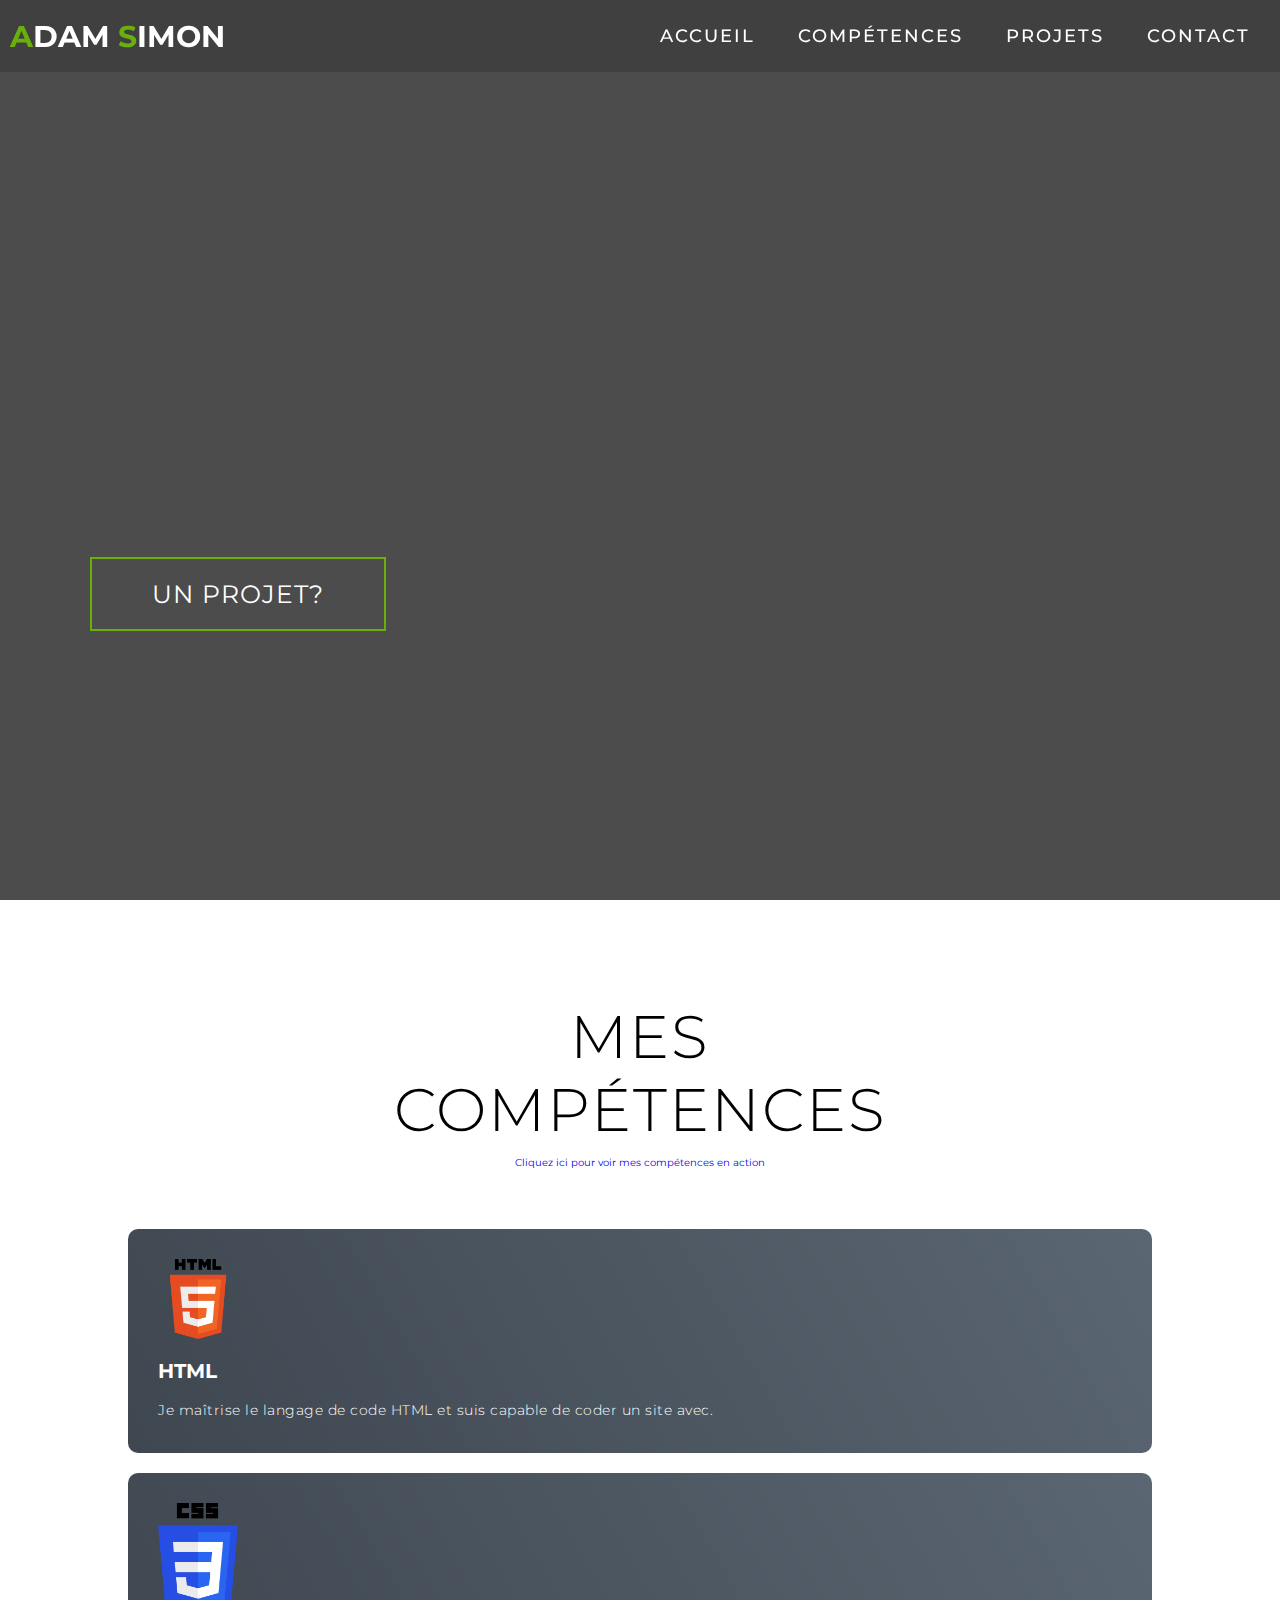
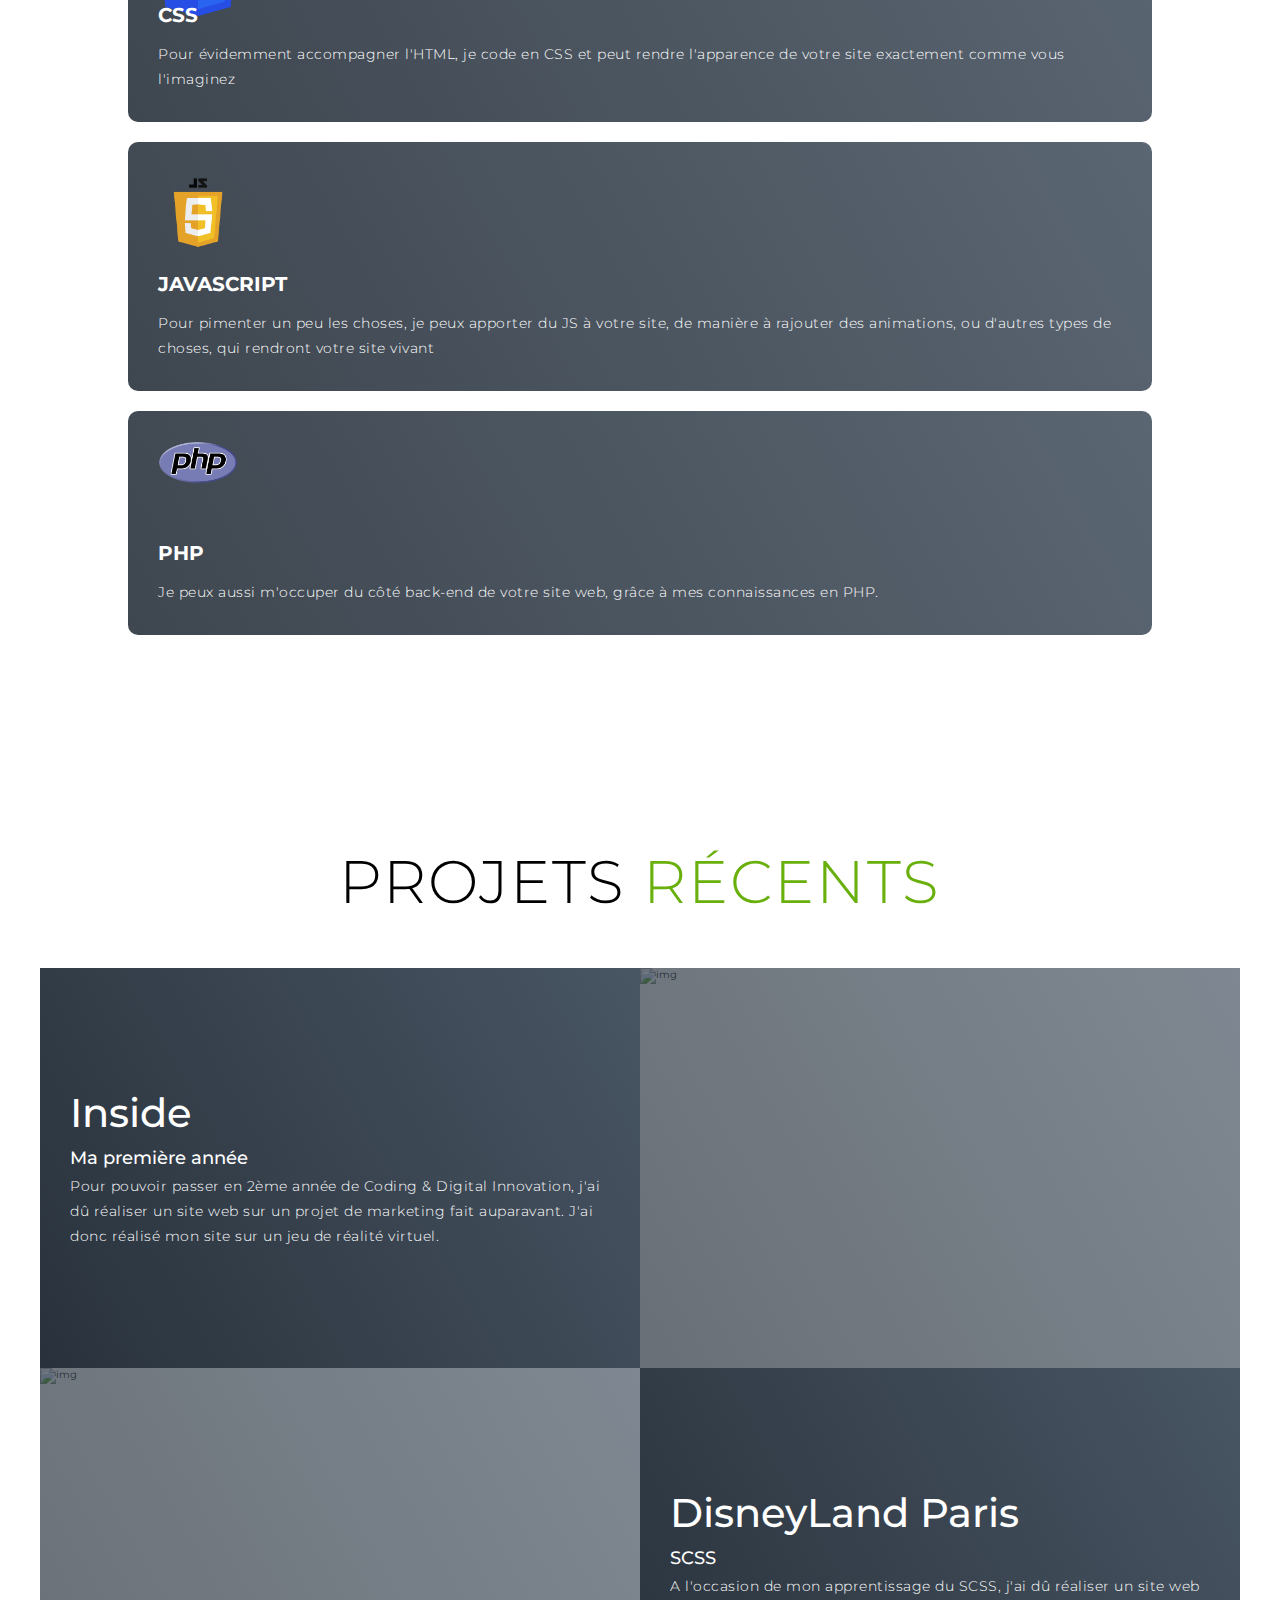
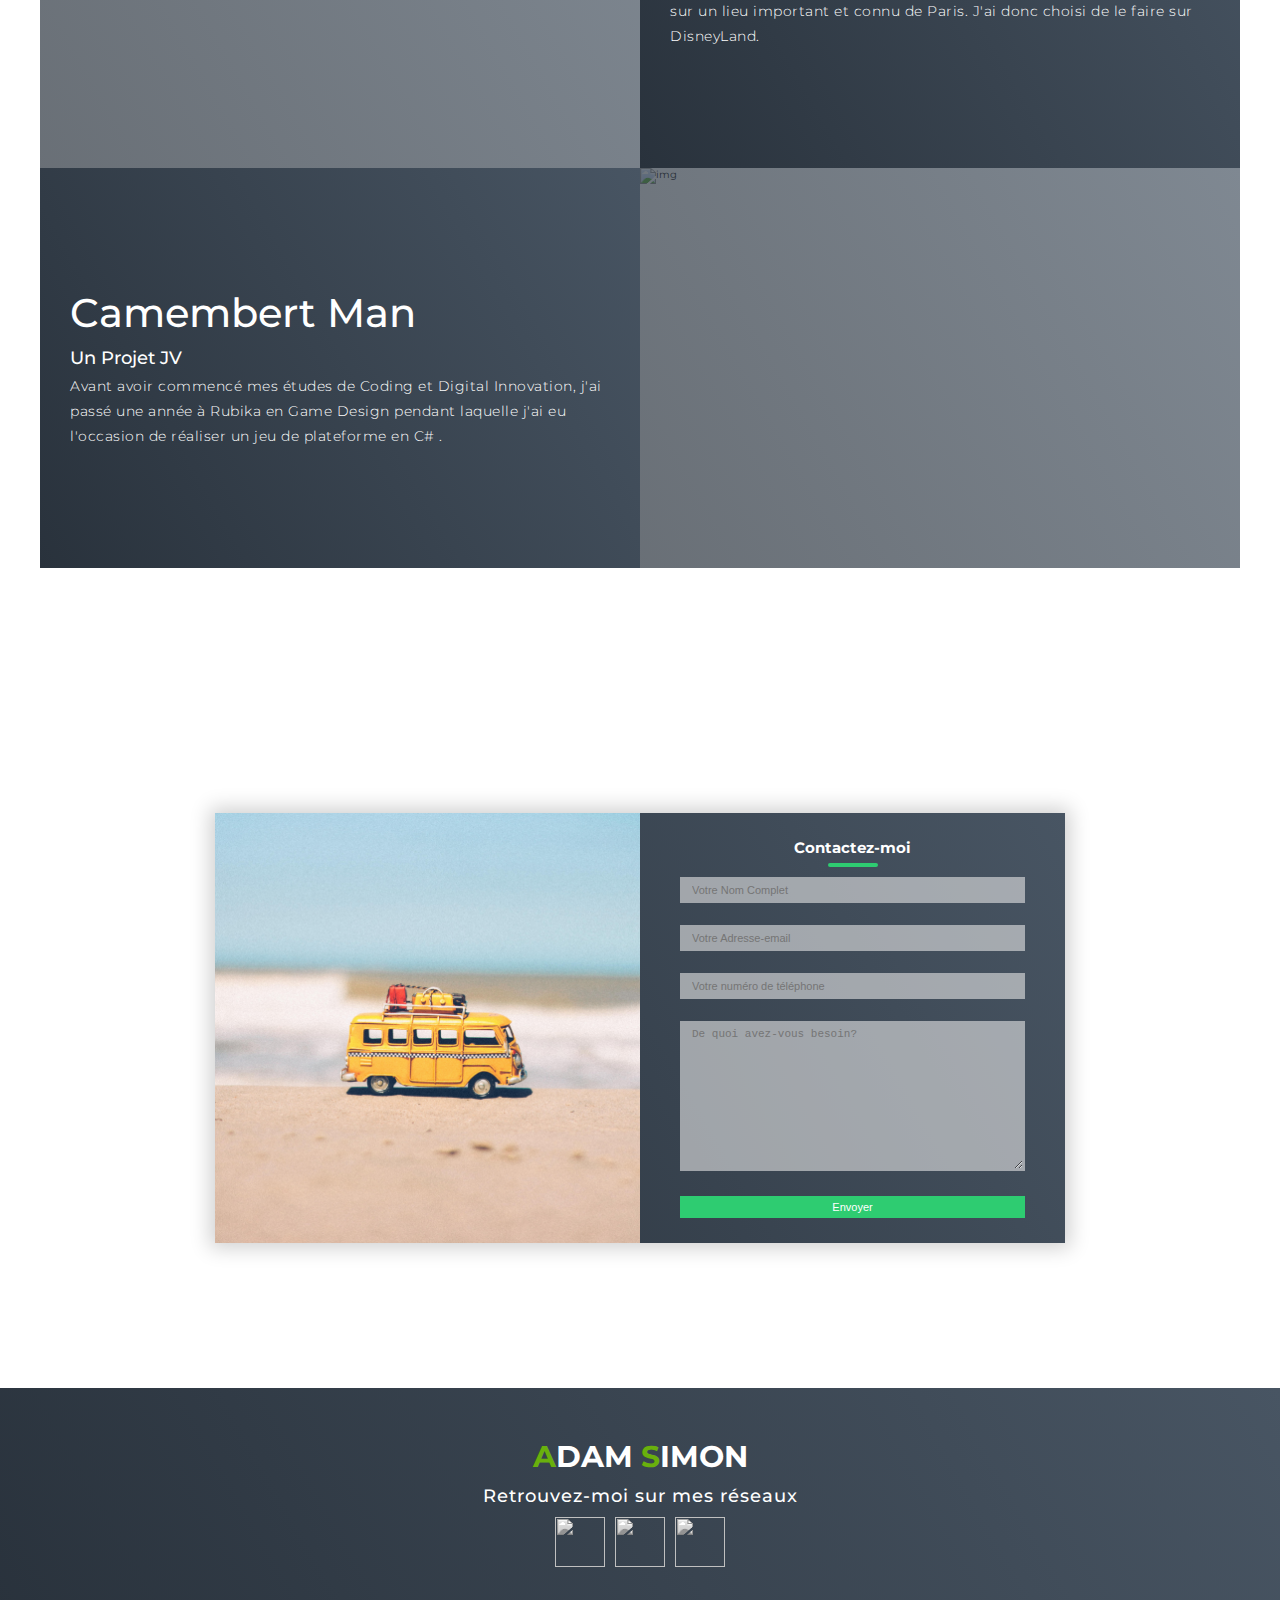
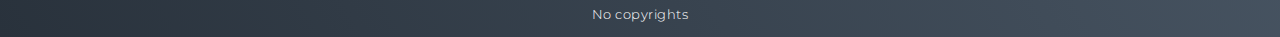
==== index.html @ 1b5596e9 ":sparkles feat Form et Responsive form" ====
<!DOCTYPE html>
<html lang="en">

<head>
  <meta charset="UTF-8">
  <meta name="viewport" content="width=device-width, initial-scale=1.0">
  <link rel="stylesheet" href="build.css">
  <title>Portfolio Adam SIMON</title>
</head>

<body>
<script src="onepage.js" defer></script>

  <section id="header">
    <div class="header container">
      <div class="navbar">
        <div class="marque">
          <a href="#adam">
            <h1><span>A</span>dam <span>S</span>imon</h1>
          </a>
        </div>
        <div class="navlist">
          <div class="hamburger">
            <div class="bar"></div>
          </div>
          <ul>
            <li><a href="#adam" data-after="Accueil">Accueil</a></li>
            <li><a href="#competences" data-after="Competence">Compétences</a></li>
            <li><a href="#projects" data-after="Projets">Projets</a></li>
            <li><a href="#contact" data-after="Contact">Contact</a></li>
          </ul>
        </div>
      </div>
    </div>
  </section>


  <section id="adam">
    <div class="adam container">
      <div>
        <h1>Salut, <span></span></h1>
        <h1>je suis <span></span></h1>
        <h1>Adam <span></span></h1>
        <a href="#contact" type="button" class="cta">Un Projet?</a>
      </div>
    </div>
  </section>



   <section id="competences">
    <div class="competences container">
      <div class="competence-top">
        <h1 class="section-title">Mes Compétences</h1>
        <a href="competences.html" target="_blank">Cliquez ici pour voir mes compétences en action</a>
      </div>
      <div class="competence-bottom">
        <div class="itemCompetence">
          <div class="icon"><img src="images/logoHTML.png" /></div>
          <h2>HTML</h2>
          <p>Je maîtrise le langage de code HTML et suis capable de coder un site avec.</p>
        </div>
        <div class="itemCompetence">
          <div class="icon"><img src="images/logoCSS.png" /></div>
          <h2>CSS</h2>
          <p>Pour évidemment accompagner l'HTML, je code en CSS et peut rendre l'apparence de votre site exactement comme vous l'imaginez</p>
        </div>
        <div class="itemCompetence">
          <div class="icon"><img src="images/logoJS.png" /></div>
          <h2>JavaScript</h2>
          <p>Pour pimenter un peu les choses, je peux apporter du JS à votre site, de manière à rajouter des animations, ou d'autres types de choses, qui rendront votre site vivant</p>
        </div>
        <div class="itemCompetence">
          <div class="icon"><img src="images/logoPhp.png" /></div>
          <h2>PHP </h2>
          <p>Je peux aussi m'occuper du côté back-end de votre site web, grâce à mes connaissances en PHP.</p>
        </div>
      </div>
    </div>
  </section>


  <section id="projects">
    <div class="projects container">
      <div class="projects-header">
        <h1 class="section-title">Projets <span>Récents</span></h1>
      </div>
      <div class="all-projects">
        <div class="project-item">
          <div class="project-info">
            <a href="#">Inside</a>
            <h2>Ma première année</h2>
            <p>Pour pouvoir passer en 2ème année de Coding & Digital Innovation, j'ai dû réaliser un site web sur un projet de marketing fait auparavant. J'ai donc réalisé mon site sur un jeu de réalité virtuel.</p>
          </div>
          <div class="project-img">
            <img src="images/inside" alt="img">
          </div>
        </div>
        <div class="project-item">
          <div class="project-info">
            <a href="#">DisneyLand Paris</a>
            <h2>SCSS</h2>
            <p>A l'occasion de mon apprentissage du SCSS, j'ai dû réaliser un site web sur un lieu important et connu de Paris. J'ai donc choisi de le faire sur DisneyLand.</p>
          </div>
          <div class="project-img">
            <img src="images/disneyland.PNG" alt="img">
          </div>
        </div>
        <div class="project-item">
          <div class="project-info">
            <a href="#">Camembert Man</a>
            <h2>Un Projet JV</h2>
            <p>Avant avoir commencé mes études de Coding et Digital Innovation, j'ai passé une année à Rubika en Game Design pendant laquelle j'ai eu l'occasion de réaliser un jeu de plateforme en C# .</p>
          </div>
          <div class="project-img">
            <img src="images/camembertman" alt="img">
          </div>
        </div>
      </div>
    </div>
  </section>


  <section id="contact">
    <div class="container2">
      <div class="contact-box">
        <div class="left"></div>
        <div class="right">
          <h2>Contactez-moi</h2>
          <input type="text" class="field" placeholder="Votre Nom Complet">
          <input type="text" class="field" placeholder="Votre Adresse-email">
          <input type="text" class="field" placeholder="Votre numéro de téléphone">
          <textarea class="field" placeholder="De quoi avez-vous besoin?" ></textarea>
          <button class="btn">Envoyer</button>
        </div>
      </div>
    </div>
  </section>
























  <section id="footer">
    <div class="footer container">
      <div class="marque">
        <h1><span>A</span>dam <span>S</span>imon</h1>
      </div>
      <h2>Retrouvez-moi sur mes réseaux</h2>
      <div class="social-icon">
        <div class="social-item">
          <a href="#"><img src="https://img.icons8.com/fluency/48/null/instagram-new.png" target="_blank"/></a>
        </div>
        <div class="social-item">
          <a href="https://fr.linkedin.com/in/adam-simon-idf?trk=public_profile_browsemap" target="_blank"><img src="https://img.icons8.com/3d-fluency/94/null/linkedin.png"/></a>
        </div>
        <div class="social-item">
          <a href="https://github.com/MortyOW" target="_blank"><img src="https://img.icons8.com/plasticine/100/null/github-squared.png"/></a>
        </div>
      </div>
      <p>No copyrights</p>
    </div>
  </section>
  
  



</body>

</html>
---- build.css ----
@import "https://fonts.googleapis.com/css?family=Montserrat:300, 400, 700&display=swap";
* {
  margin: 0;
  padding: 0;
  box-sizing: border-box;
}

html {
  font-size: 10px;
  font-family: "Montserrat", sans-serif;
  scroll-behavior: smooth;
}

a {
  text-decoration: none;
}

.container {
  min-height: 100vh;
  width: 100%;
  display: flex;
  align-items: center;
  justify-content: center;
}

img {
  height: 100%;
  width: 100%;
  object-fit: cover;
}

p {
  color: black;
  font-size: 1.4rem;
  margin-top: 5px;
  line-height: 2.5rem;
  font-weight: 300;
  letter-spacing: 0.05rem;
}

.section-title {
  font-size: 4rem;
  font-weight: 300;
  color: black;
  margin-bottom: 10px;
  text-transform: uppercase;
  letter-spacing: 0.2rem;
  text-align: center;
}
.section-title span {
  color: rgb(105, 176, 13);
}

.cta {
  display: inline-block;
  padding: 10px 30px;
  color: white;
  background-color: transparent;
  border: 2px solid rgb(105, 176, 13);
  font-size: 2rem;
  text-transform: uppercase;
  letter-spacing: 0.1rem;
  margin-top: 30px;
  transition: 0.3s ease;
  transition-property: background-color, color;
}
.cta:hover {
  color: white;
  background-color: rgb(105, 176, 13);
}

.marque h1 {
  font-size: 3rem;
  text-transform: uppercase;
  color: white;
}
.marque h1 span {
  color: rgb(105, 176, 13);
}

#header {
  position: fixed;
  z-index: 1000;
  left: 0;
  top: 0;
  width: 100vw;
  height: auto;
}
#header .header {
  min-height: 8vh;
  background-color: rgba(31, 30, 30, 0.24);
  transition: 0.3s ease background-color;
}
#header .navbar {
  display: flex;
  align-items: center;
  justify-content: space-between;
  width: 100%;
  height: 100%;
  max-width: 1300px;
  padding: 0 10px;
}
#header .navlist ul {
  list-style: none;
  position: absolute;
  background-color: rgb(31, 30, 30);
  width: 100vw;
  height: 100vh;
  left: 100%;
  top: 0;
  display: flex;
  flex-direction: column;
  justify-content: center;
  align-items: center;
  z-index: 1;
  overflow-x: hidden;
  transition: 0.5s ease left;
}
#header .navlist ul a {
  font-size: 2.5rem;
  font-weight: 500;
  letter-spacing: 0.2rem;
  text-decoration: none;
  color: white;
  text-transform: uppercase;
  padding: 20px;
  display: block;
}
#header .navlist ul a::after {
  content: attr(data-after);
  position: absolute;
  top: 50%;
  left: 50%;
  transform: translate(-50%, -50%) scale(0);
  color: rgba(240, 248, 255, 0.021);
  font-size: 13rem;
  letter-spacing: 50px;
  z-index: -1;
  transition: 0.3s ease letter-spacing;
}
#header .navlist ul li:hover a {
  color: rgb(105, 176, 13);
}
#header .navlist ul li:hover a::after {
  transform: translate(-50%, -50%) scale(1);
  letter-spacing: initial;
}
#header .navlist ul.active {
  left: 0%;
}
#header .hamburger {
  height: 60px;
  width: 60px;
  display: inline-block;
  border: 3px solid white;
  border-radius: 50%;
  position: relative;
  display: flex;
  align-items: center;
  justify-content: center;
  z-index: 100;
  cursor: pointer;
  transform: scale(0.8);
  margin-right: 20px;
}
#header .hamburger:after {
  position: absolute;
  content: "";
  height: 100%;
  width: 100%;
  border-radius: 50%;
  border: 3px solid white;
  animation: hamburger_puls 1s ease infinite;
}
#header .hamburger .bar {
  height: 2px;
  width: 30px;
  position: relative;
  background-color: white;
  z-index: -1;
}
#header .hamburger .bar::after {
  content: "";
  position: absolute;
  height: 100%;
  width: 100%;
  left: 0;
  background-color: white;
  transition: 0.3s ease;
  transition-property: top, bottom;
  top: 8px;
}
#header .hamburger .bar::before {
  content: "";
  position: absolute;
  height: 100%;
  width: 100%;
  left: 0;
  background-color: white;
  transition: 0.3s ease;
  transition-property: top, bottom;
  bottom: 8px;
}
#header .hamburger.active .bar::before {
  bottom: 0;
}
#header .hamburger.active .bar::after {
  top: 0;
}

.competence_gravite {
  background: rgb(208, 91, 91);
  background: linear-gradient(90deg, rgb(208, 91, 91) 0%, rgb(113, 20, 20) 30%, rgb(0, 0, 0) 100%);
}

.gravitation {
  width: 200px;
  height: 200px;
}
.gravitation img {
  width: 100%;
  height: 100%;
  object-fit: contain;
}

.sectionGrav {
  display: grid;
  gap: 120px;
  grid-template-columns: 1fr 1fr 1fr 1fr;
  grid-template-rows: repeat(4, 1fr);
  height: 80vh;
}

.BoutonMagique {
  display: flex;
  justify-content: center;
}

.button-54 {
  font-family: "Open Sans", sans-serif;
  font-size: 16px;
  letter-spacing: 2px;
  text-decoration: none;
  text-transform: uppercase;
  color: #000;
  cursor: pointer;
  border: 3px solid;
  padding: 0.25em 0.5em;
  box-shadow: 1px 1px 0px 0px, 2px 2px 0px 0px, 3px 3px 0px 0px, 4px 4px 0px 0px, 5px 5px 0px 0px;
  position: relative;
  user-select: none;
  -webkit-user-select: none;
  touch-action: manipulation;
}
.button-54:active {
  box-shadow: 0px 0px 0px 0px;
  top: 5px;
  left: 5px;
}

#adam {
  background-image: url(images/adamsimon.jpg.png);
  background-size: cover;
  position: relative;
  z-index: 1;
}
#adam::after {
  content: "";
  position: absolute;
  left: 0;
  top: 0;
  height: 100%;
  width: 100%;
  background-color: black;
  opacity: 0.7;
  z-index: -1;
}
#adam .adam {
  max-width: 1200px;
  margin: 0 auto;
  padding: 0 50px;
  justify-content: flex-start;
}
#adam h1 {
  display: block;
  width: fit-content;
  font-size: 4rem;
  position: relative;
  color: transparent;
  animation: text_reveal 0.5s ease forwards;
  animation-delay: 1s;
}
#adam h1:nth-child(1) {
  animation-delay: 1s;
}
#adam h1:nth-child(1) span {
  animation-delay: 0.5s;
}
#adam h1:nth-child(2) {
  animation-delay: 2s;
}
#adam h1:nth-child(2) span {
  animation-delay: 1.5s;
}
#adam h1:nth-child(3) {
  animation: text_reveal_name 0.5s ease forwards;
  animation-delay: 3s;
}
#adam h1:nth-child(3) span {
  animation-delay: 2.5s;
}
#adam h1 span {
  position: absolute;
  top: 0;
  left: 0;
  height: 100%;
  width: 0;
  background-color: rgb(105, 176, 13);
  animation: text_reveal_box 1s ease;
  animation-delay: 0.5s;
}

#competences .competences {
  flex-direction: column;
  text-align: center;
  max-width: 1500px;
  margin: 0 auto;
  padding: 100px 0;
}
#competences .competence-top {
  max-width: 500px;
  margin: 0 auto;
}
#competences .competence-bottom {
  display: flex;
  align-items: center;
  justify-content: center;
  flex-wrap: wrap;
  margin-top: 50px;
}
#competences .competence-bottom .icon {
  height: 80px;
  width: 80px;
  margin-bottom: 20px;
}
#competences .competence-bottom .icon img {
  width: 100%;
  height: auto;
}
#competences .itemCompetence {
  flex-basis: 80%;
  display: flex;
  align-items: flex-start;
  justify-content: center;
  flex-direction: column;
  padding: 30px;
  border-radius: 10px;
  margin: 10px 5%;
  position: relative;
  z-index: 1;
  overflow: hidden;
}
#competences .itemCompetence::after {
  content: "";
  position: absolute;
  left: 0;
  top: 0;
  height: 100%;
  width: 100%;
  background-image: linear-gradient(60deg, #29323c 0%, #485563 100%);
  opacity: 0.9;
  z-index: -1;
}
#competences .itemCompetence h2 {
  font-size: 2rem;
  color: white;
  margin-bottom: 10px;
  text-transform: uppercase;
}
#competences .itemCompetence p {
  color: white;
  text-align: left;
}

@keyframes text_reveal_box {
  50% {
    width: 100%;
    left: 0;
  }
  100% {
    width: 0;
    left: 100%;
  }
}
@keyframes text_reveal {
  100% {
    color: white;
  }
}
@keyframes text_reveal_name {
  100% {
    color: rgb(105, 176, 13);
    font-weight: 500;
  }
}
#projects .projects {
  flex-direction: column;
  max-width: 1200px;
  margin: 0 auto;
  padding: 100px 0;
}
#projects .projects-header h1 {
  margin-bottom: 50px;
}
#projects .all-projects {
  display: flex;
  align-items: center;
  justify-content: center;
  flex-direction: column;
}
#projects .project-item {
  display: flex;
  align-items: center;
  justify-content: center;
  flex-direction: column;
  width: 80%;
  margin: 20px auto;
  overflow: hidden;
  border-radius: 10px;
}
#projects .project-item:hover .project-img img {
  transform: scale(1.1);
}
#projects .project-info {
  padding: 30px;
  flex-basis: 50%;
  height: 100%;
  display: flex;
  align-items: flex-start;
  justify-content: center;
  flex-direction: column;
  background-image: linear-gradient(60deg, #29323c 0%, #485563 100%);
  color: white;
}
#projects .project-info a {
  font-size: 4rem;
  font-weight: 500;
  text-decoration: none;
  color: white;
}
#projects .project-info a:visited {
  color: white;
}
#projects .project-info h2 {
  font-size: 1.8rem;
  font-weight: 500;
  margin-top: 10px;
}
#projects .project-info p {
  color: white;
}
#projects .project-img {
  flex-basis: 50%;
  height: 300px;
  overflow: hidden;
  position: relative;
}
#projects .project-img:after {
  content: "";
  position: absolute;
  left: 0;
  top: 0;
  height: 100%;
  width: 100%;
  background-image: linear-gradient(60deg, #29323c 0%, #485563 100%);
  opacity: 0.7;
}
#projects .project-img img {
  transition: 0.3s ease transform;
}

#footer {
  background-image: linear-gradient(60deg, #29323c 0%, #485563 100%);
}
#footer .footer {
  min-height: 200px;
  flex-direction: column;
  padding-top: 50px;
  padding-bottom: 10px;
}
#footer h2 {
  color: white;
  font-weight: 500;
  font-size: 1.8rem;
  letter-spacing: 0.1rem;
  margin-top: 10px;
  margin-bottom: 10px;
}
#footer .social-icon {
  display: flex;
  margin-bottom: 30px;
}
#footer .social-item {
  height: 50px;
  width: 50px;
  margin: 0 5px;
}
#footer .social-item img {
  filter: grayscale(1);
  transition: 0.3s ease filter;
}
#footer .social-item:hover img {
  filter: grayscale(0);
}
#footer p {
  color: white;
  font-size: 1.3rem;
}

.container2 {
  min-height: 80vh;
  position: relative;
  display: flex;
  justify-content: center;
  align-items: center;
  padding: 20px 100px;
}

.contact-box {
  max-width: 850px;
  display: grid;
  grid-template-columns: repeat(2, 1fr);
  justify-content: center;
  align-items: center;
  text-align: center;
  background-image: linear-gradient(60deg, #29323c 0%, #485563 100%);
  box-shadow: 0px 0px 19px 5px rgba(0, 0, 0, 0.19);
}
.contact-box .left {
  background: url(images/vroum.jpg) no-repeat center;
  background-size: cover;
  height: 100%;
}
.contact-box .right {
  padding: 25px 40px;
}
.contact-box h2 {
  color: white;
  position: relative;
  padding: 0 0 10px;
  margin-bottom: 10px;
}
.contact-box h2:after {
  content: "";
  position: absolute;
  left: 50%;
  bottom: 0;
  transform: translateX(-50%);
  height: 4px;
  width: 50px;
  border-radius: 2px;
  background-color: #2ecc71;
}
.contact-box .field {
  width: 100%;
  border: 2px solid rgba(0, 0, 0, 0);
  outline: none;
  background-color: rgba(230, 230, 230, 0.6);
  padding: 0.5rem 1rem;
  font-size: 1.1rem;
  margin-bottom: 22px;
  transition: 0.3s;
}
.contact-box .field:hover {
  background-color: rgba(0, 0, 0, 0.1);
}
.contact-box textarea {
  min-height: 150px;
}
.contact-box .btn {
  width: 100%;
  padding: 0.5rem 1rem;
  background-color: #2ecc71;
  color: #fff;
  font-size: 1.1rem;
  border: none;
  outline: none;
  cursor: pointer;
  transition: 0.3s;
}
.contact-box .btn:hover {
  background-color: #27ae60;
}
.contact-box .field:focus {
  border: 2px solid rgba(30, 85, 250, 0.47);
  background-color: #fff;
}

@media screen and (max-width: 880px) {
  .contact-box {
    grid-template-columns: 1fr;
  }
  .left {
    height: 200px;
  }
}
@media only screen and (min-width: 1200px) {
  #header .hamburger {
    display: none;
  }
  #header .navlist ul {
    position: initial;
    display: block;
    height: auto;
    width: fit-content;
    background-color: transparent;
  }
  #header .navlist ul li {
    display: inline-block;
  }
  #header .navlist ul li a {
    font-size: 1.8rem;
  }
  #header .navlist ul a:after {
    display: none;
  }
}
@media (min-width: 768px) {
  .button-54 {
    padding: 0.25em 0.75em;
  }
}
@media only screen and (min-width: 768px) {
  .cta {
    font-size: 2.5rem;
    padding: 20px 60px;
  }
  h1.section-title {
    font-size: 6rem;
  }
  #adam h1 {
    font-size: 7rem;
  }
  #services .service-bottom .service-item {
    flex-basis: 45%;
    margin: 2.5%;
  }
  #projects .project-item {
    flex-direction: row;
    height: 400px;
    margin: 0;
    width: 100%;
    border-radius: 0;
  }
  #projects .project-item:nth-child(even) {
    flex-direction: row-reverse;
  }
  #projects .all-projects .project-info {
    height: 100%;
  }
  #projects .all-projects .project-img {
    height: 100%;
  }
}

/*# sourceMappingURL=build.css.map */
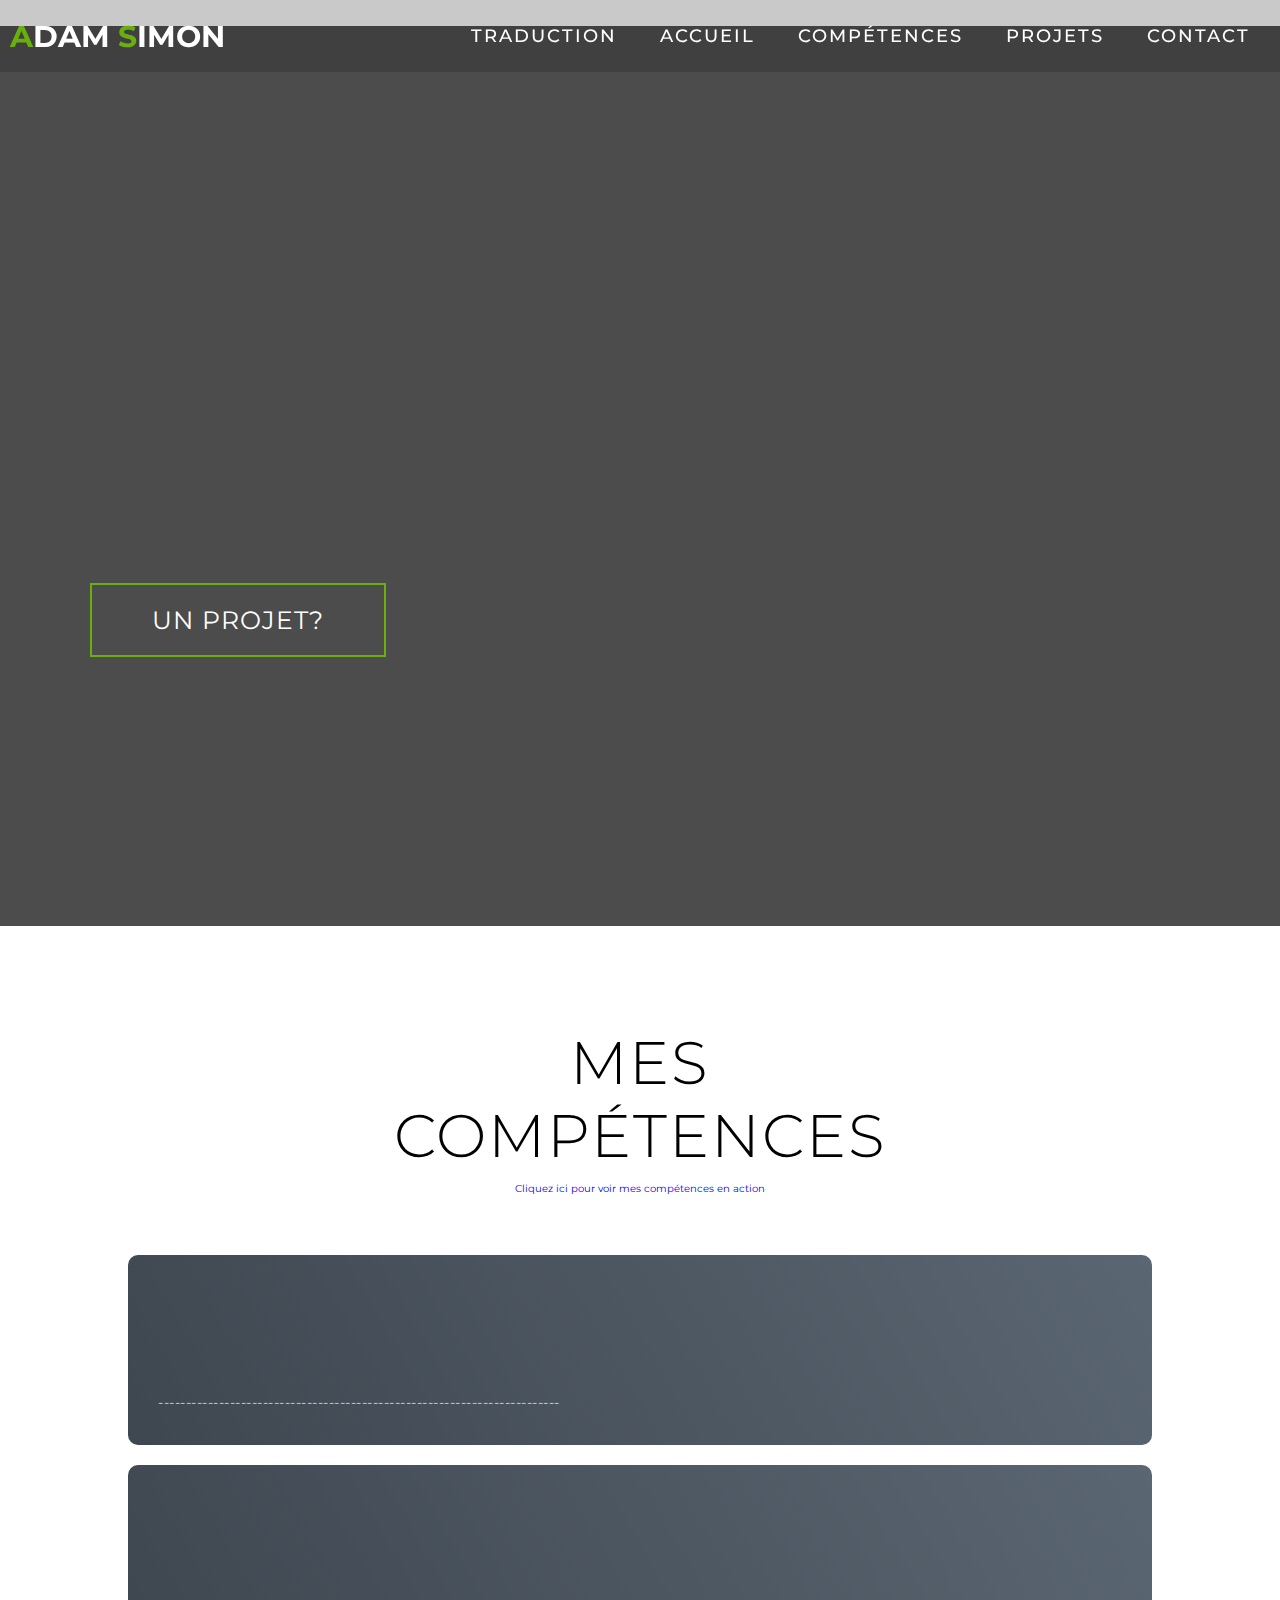
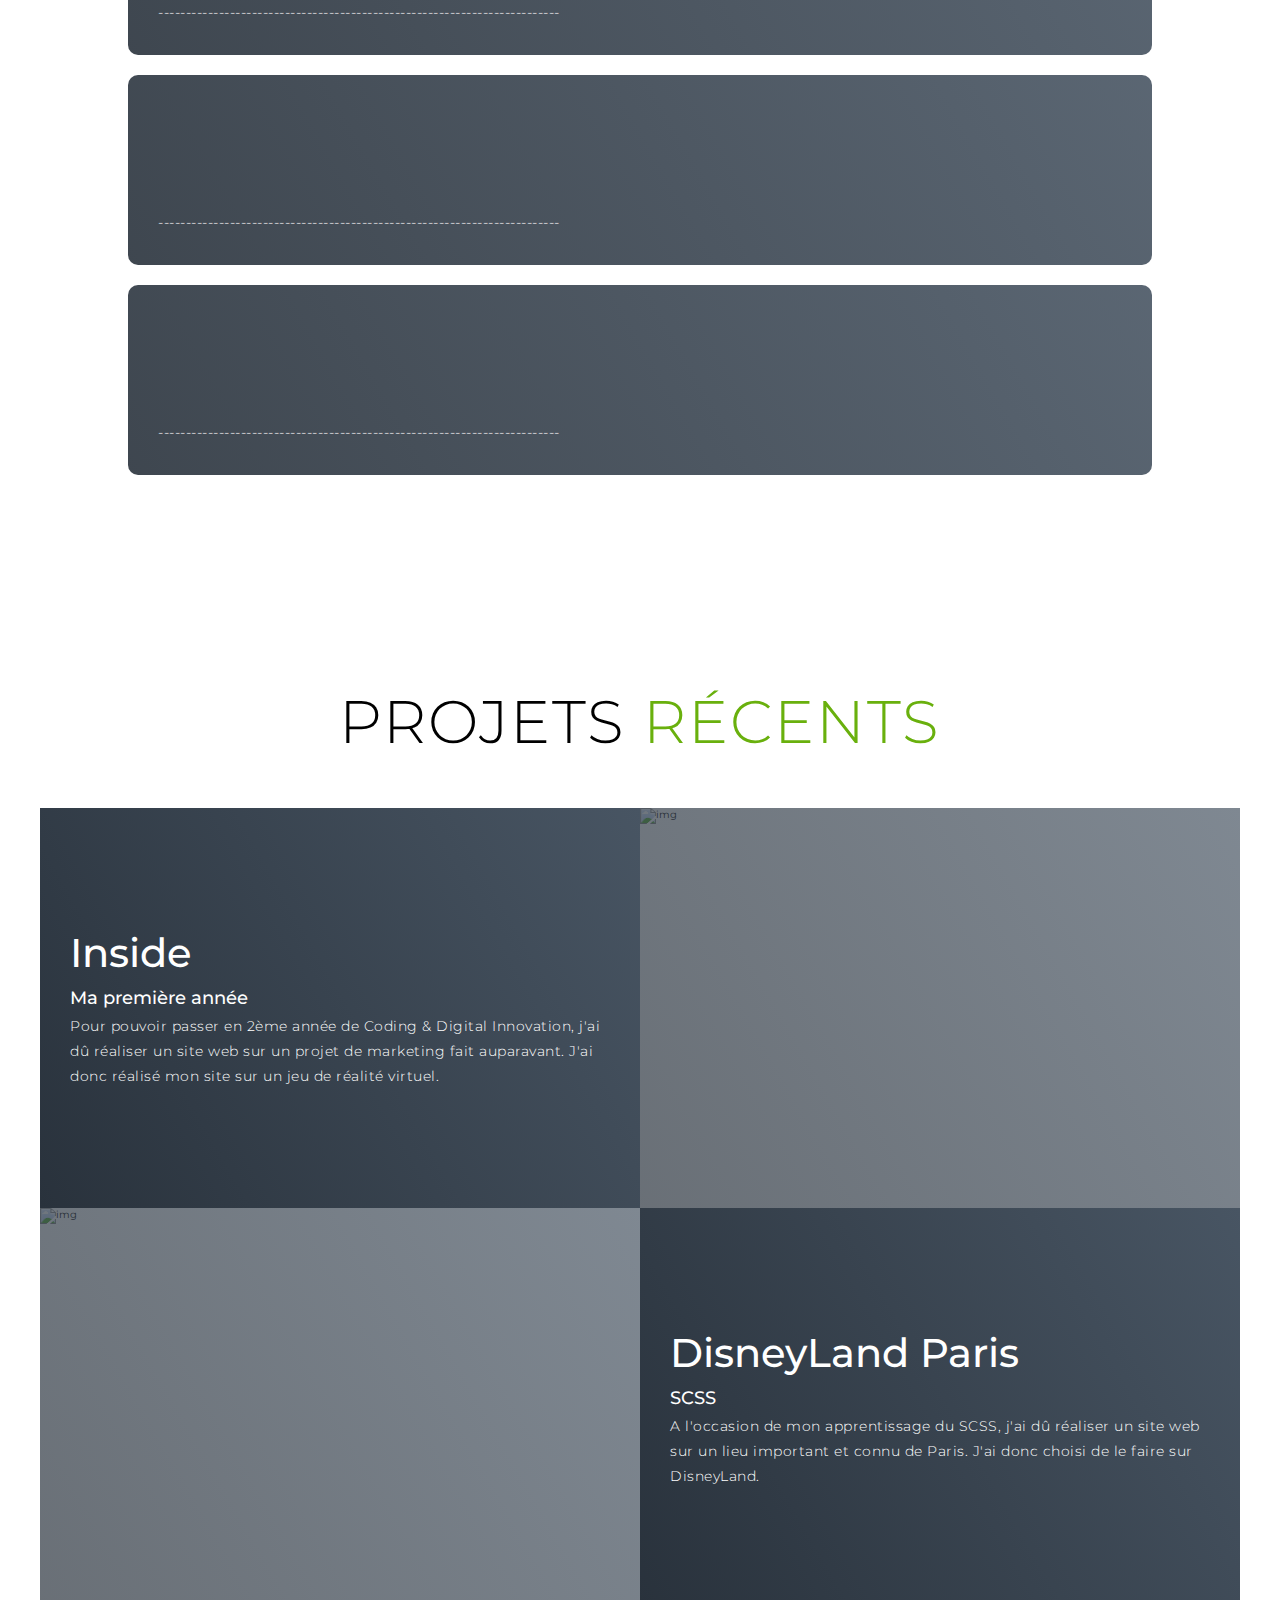
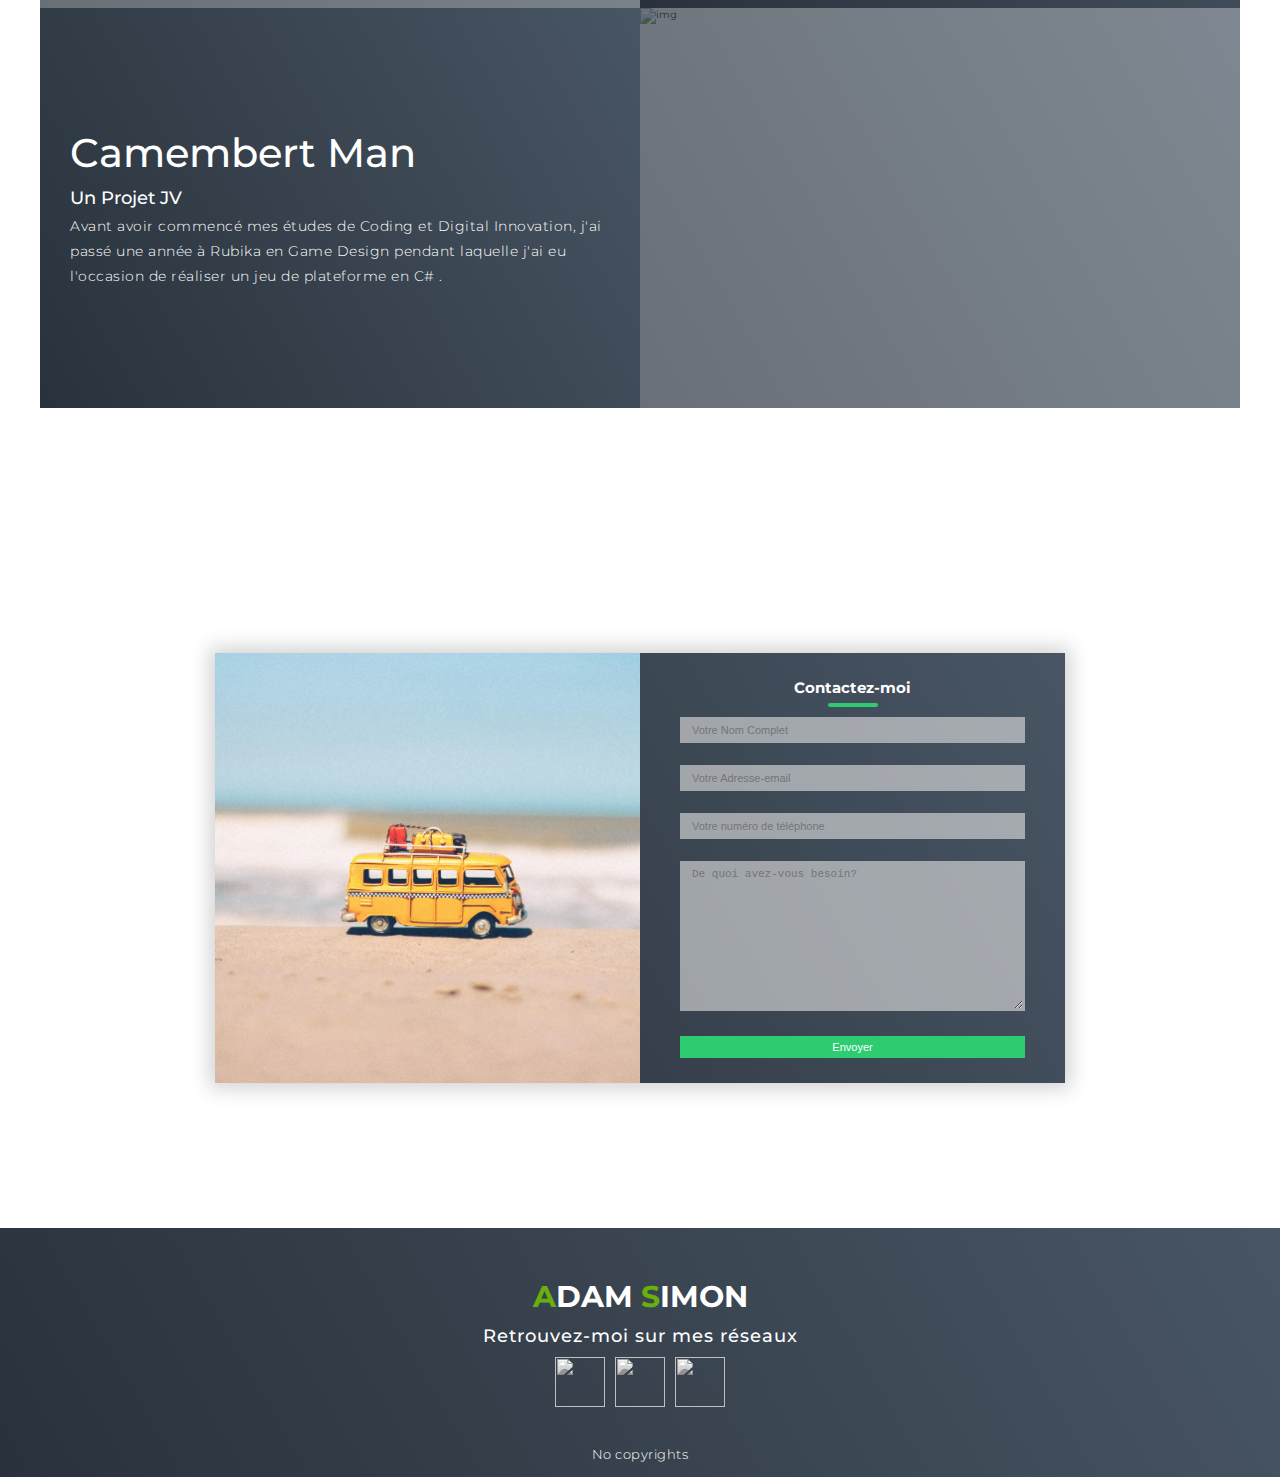
==== commit f9e11e4d: "Meta Description" ====
--- a/index.html
+++ b/index.html
@@ -4,6 +4,7 @@
 <head>
   <meta charset="UTF-8">
   <meta name="viewport" content="width=device-width, initial-scale=1.0">
+  <meta name="description" content="Portfolio d'Adam Simon, étudiant en Coding & Digital Innovation, et futur développeur Web et Mobile. Vous pouvez me contacter pour du HTML, CSS, JS, PHP, SQL."></head><br/><br/>
   <link rel="stylesheet" href="build.css">
   <title>Portfolio Adam SIMON</title>
 </head>
@@ -24,9 +25,10 @@
             <div class="bar"></div>
           </div>
           <ul>
-            <li><a href="#adam" data-after="Accueil">Accueil</a></li>
-            <li><a href="#competences" data-after="Competence">Compétences</a></li>
-            <li><a href="#projects" data-after="Projets">Projets</a></li>
+            <li><a data-after="Accueil" class="translate">Traduction</a></li>
+            <li><a href="#adam" data-after="Accueil" class="TLAccueil">Accueil</a></li>
+            <li><a href="#competences" data-after="Competence" class="TLCompetences">Compétences</a></li>
+            <li><a href="#projects" data-after="Projets" class="TLProjets">Projets</a></li>
             <li><a href="#contact" data-after="Contact">Contact</a></li>
           </ul>
         </div>
@@ -38,10 +40,10 @@
   <section id="adam">
     <div class="adam container">
       <div>
-        <h1>Salut, <span></span></h1>
-        <h1>je suis <span></span></h1>
+        <h1 class="TLSalut">Salut, <span></span></h1>
+        <h1 class="TLJesuis">je suis <span></span></h1>
         <h1>Adam <span></span></h1>
-        <a href="#contact" type="button" class="cta">Un Projet?</a>
+        <a href="#contact" type="button" class="cta TLUnProjet">Un Projet?</a>
       </div>
     </div>
   </section>
@@ -51,29 +53,25 @@
    <section id="competences">
     <div class="competences container">
       <div class="competence-top">
-        <h1 class="section-title">Mes Compétences</h1>
-        <a href="competences.html" target="_blank">Cliquez ici pour voir mes compétences en action</a>
+        <h1 class="section-title TLMesCompetences">Mes Compétences</h1>
+        <a class="TLDemo" href="competences.html" target="_blank">Cliquez ici pour voir mes compétences en action</a>
       </div>
       <div class="competence-bottom">
         <div class="itemCompetence">
-          <div class="icon"><img src="images/logoHTML.png" /></div>
-          <h2>HTML</h2>
-          <p>Je maîtrise le langage de code HTML et suis capable de coder un site avec.</p>
+          <div class="icon"><img src="images/html-5.png" alt=""></div>
+          <p>-------------------------------------------------------------------------</p>
         </div>
         <div class="itemCompetence">
-          <div class="icon"><img src="images/logoCSS.png" /></div>
-          <h2>CSS</h2>
-          <p>Pour évidemment accompagner l'HTML, je code en CSS et peut rendre l'apparence de votre site exactement comme vous l'imaginez</p>
+          <div class="icon"><img src="images/css-3.png" alt=""></div>
+          <p>-------------------------------------------------------------------------</p>
         </div>
         <div class="itemCompetence">
-          <div class="icon"><img src="images/logoJS.png" /></div>
-          <h2>JavaScript</h2>
-          <p>Pour pimenter un peu les choses, je peux apporter du JS à votre site, de manière à rajouter des animations, ou d'autres types de choses, qui rendront votre site vivant</p>
+          <div class="icon"><img src="images/js.png" alt=""></div>
+          <p>-------------------------------------------------------------------------</p>
         </div>
         <div class="itemCompetence">
-          <div class="icon"><img src="images/logoPhp.png" /></div>
-          <h2>PHP </h2>
-          <p>Je peux aussi m'occuper du côté back-end de votre site web, grâce à mes connaissances en PHP.</p>
+          <div class="icon"><img src="images/php.png" alt=""></div>
+          <p>-------------------------------------------------------------------------</p>
         </div>
       </div>
     </div>
@@ -83,14 +81,14 @@
   <section id="projects">
     <div class="projects container">
       <div class="projects-header">
-        <h1 class="section-title">Projets <span>Récents</span></h1>
+        <h1 class="section-title TLProjetsrecents">Projets <span>Récents</span></h1>
       </div>
       <div class="all-projects">
         <div class="project-item">
           <div class="project-info">
             <a href="#">Inside</a>
-            <h2>Ma première année</h2>
-            <p>Pour pouvoir passer en 2ème année de Coding & Digital Innovation, j'ai dû réaliser un site web sur un projet de marketing fait auparavant. J'ai donc réalisé mon site sur un jeu de réalité virtuel.</p>
+            <h2 class="TLPremiereA">Ma première année</h2>
+            <p class="TLText1">Pour pouvoir passer en 2ème année de Coding & Digital Innovation, j'ai dû réaliser un site web sur un projet de marketing fait auparavant. J'ai donc réalisé mon site sur un jeu de réalité virtuel.</p>
           </div>
           <div class="project-img">
             <img src="images/inside" alt="img">
@@ -100,7 +98,7 @@
           <div class="project-info">
             <a href="#">DisneyLand Paris</a>
             <h2>SCSS</h2>
-            <p>A l'occasion de mon apprentissage du SCSS, j'ai dû réaliser un site web sur un lieu important et connu de Paris. J'ai donc choisi de le faire sur DisneyLand.</p>
+            <p class="TLText2">A l'occasion de mon apprentissage du SCSS, j'ai dû réaliser un site web sur un lieu important et connu de Paris. J'ai donc choisi de le faire sur DisneyLand.</p>
           </div>
           <div class="project-img">
             <img src="images/disneyland.PNG" alt="img">
@@ -109,8 +107,8 @@
         <div class="project-item">
           <div class="project-info">
             <a href="#">Camembert Man</a>
-            <h2>Un Projet JV</h2>
-            <p>Avant avoir commencé mes études de Coding et Digital Innovation, j'ai passé une année à Rubika en Game Design pendant laquelle j'ai eu l'occasion de réaliser un jeu de plateforme en C# .</p>
+            <h2 class="TLJv">Un Projet JV</h2>
+            <p class="TLText3">Avant avoir commencé mes études de Coding et Digital Innovation, j'ai passé une année à Rubika en Game Design pendant laquelle j'ai eu l'occasion de réaliser un jeu de plateforme en C# .</p>
           </div>
           <div class="project-img">
             <img src="images/camembertman" alt="img">
@@ -126,46 +124,23 @@
       <div class="contact-box">
         <div class="left"></div>
         <div class="right">
-          <h2>Contactez-moi</h2>
+          <h2 class="TLForm">Contactez-moi</h2>
           <input type="text" class="field" placeholder="Votre Nom Complet">
           <input type="text" class="field" placeholder="Votre Adresse-email">
           <input type="text" class="field" placeholder="Votre numéro de téléphone">
           <textarea class="field" placeholder="De quoi avez-vous besoin?" ></textarea>
-          <button class="btn">Envoyer</button>
+          <button class="btn TLEnvoyer" onClick="window.location.reload();">Envoyer</button>
         </div>
       </div>
     </div>
   </section>
-
-
-
-
-
-
-
-
-
-
-
-
-
-
-
-
-
-
-
-
-
-
-
 
   <section id="footer">
     <div class="footer container">
       <div class="marque">
         <h1><span>A</span>dam <span>S</span>imon</h1>
       </div>
-      <h2>Retrouvez-moi sur mes réseaux</h2>
+      <h2 class="TLFooter">Retrouvez-moi sur mes réseaux</h2>
       <div class="social-icon">
         <div class="social-item">
           <a href="#"><img src="https://img.icons8.com/fluency/48/null/instagram-new.png" target="_blank"/></a>
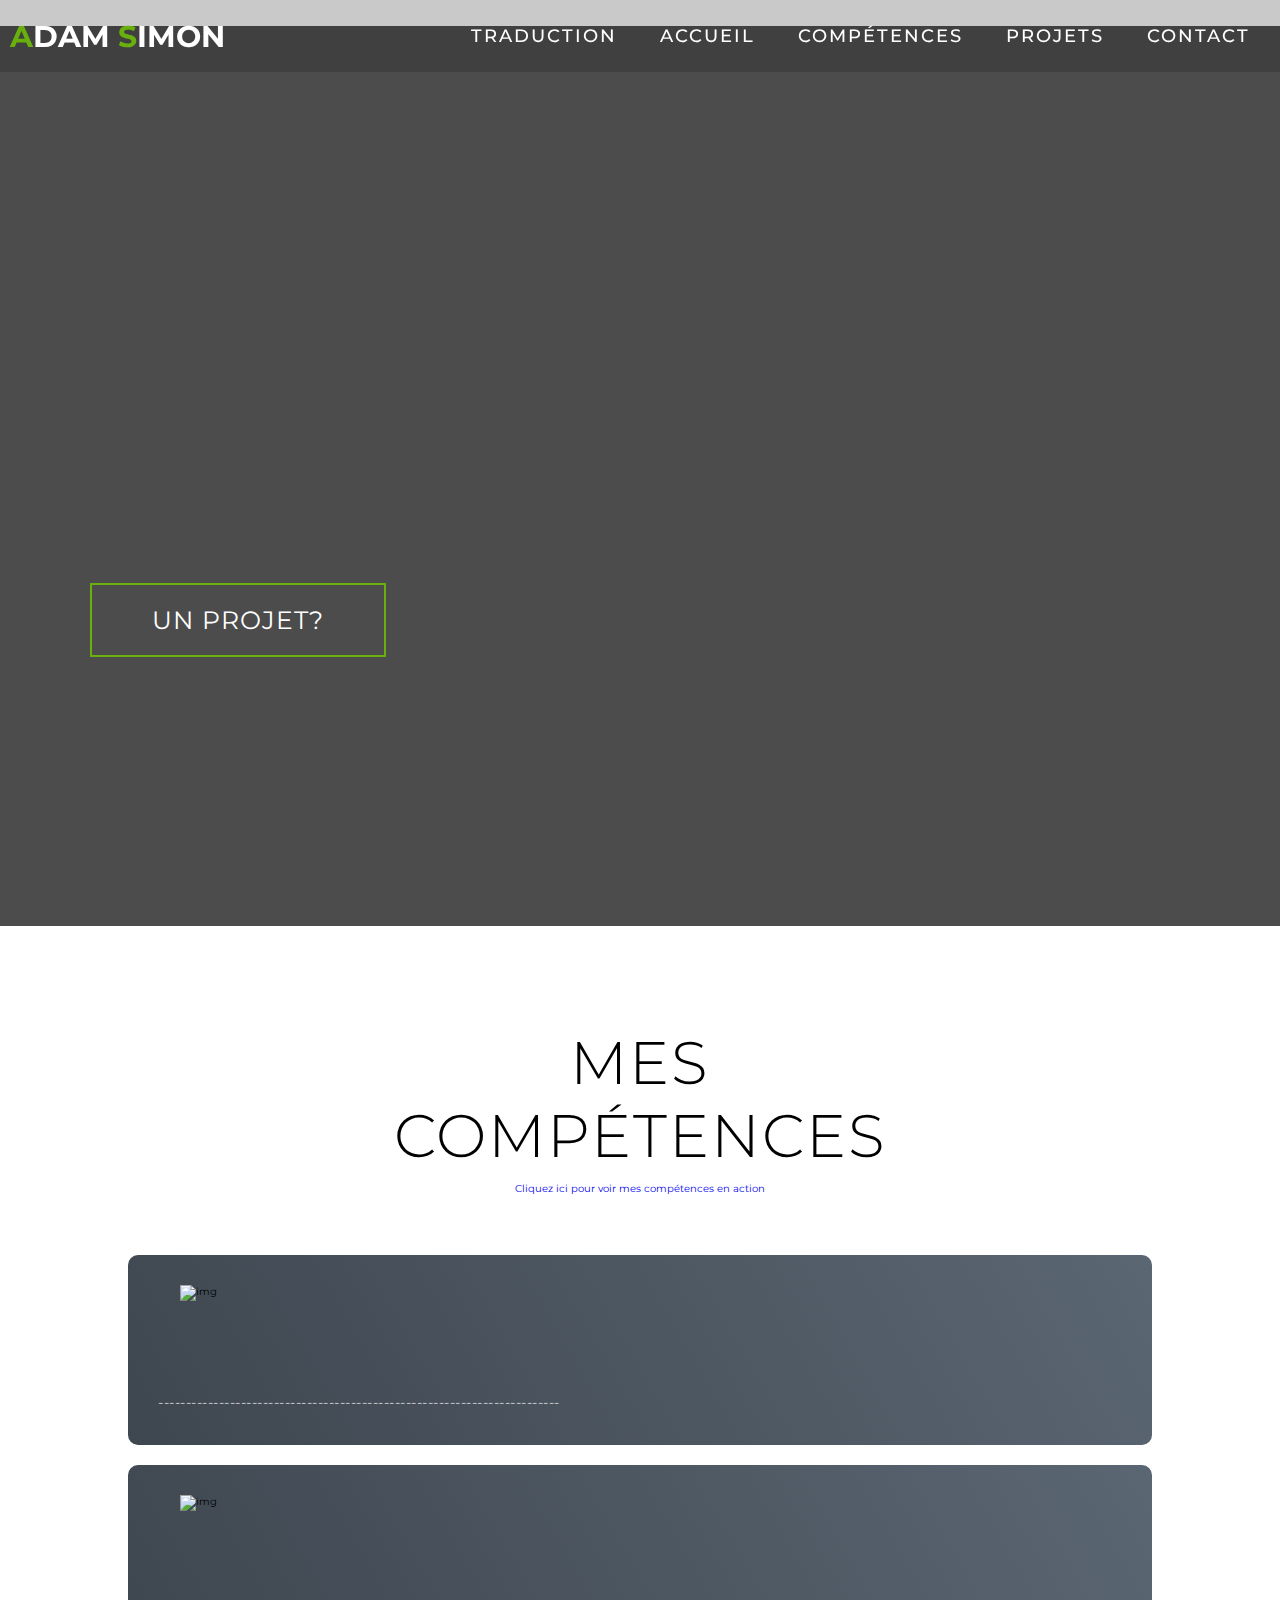
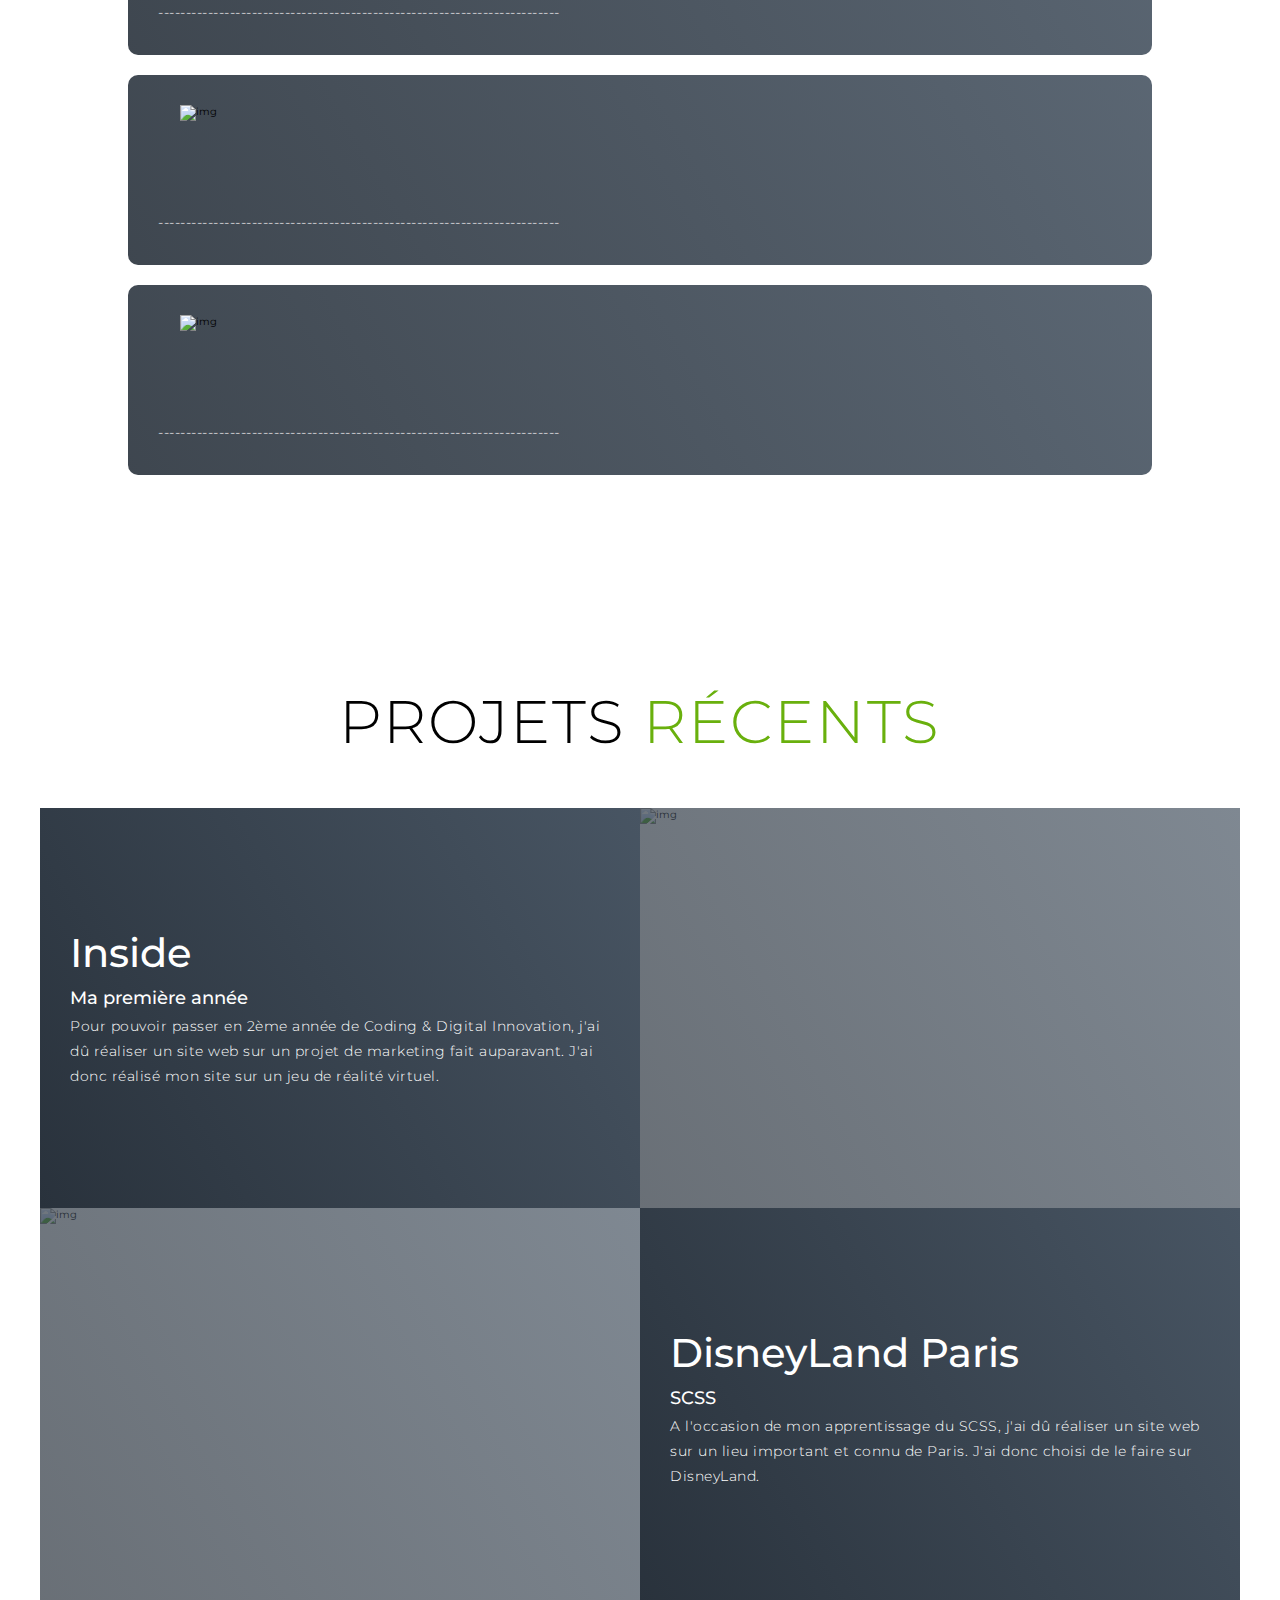
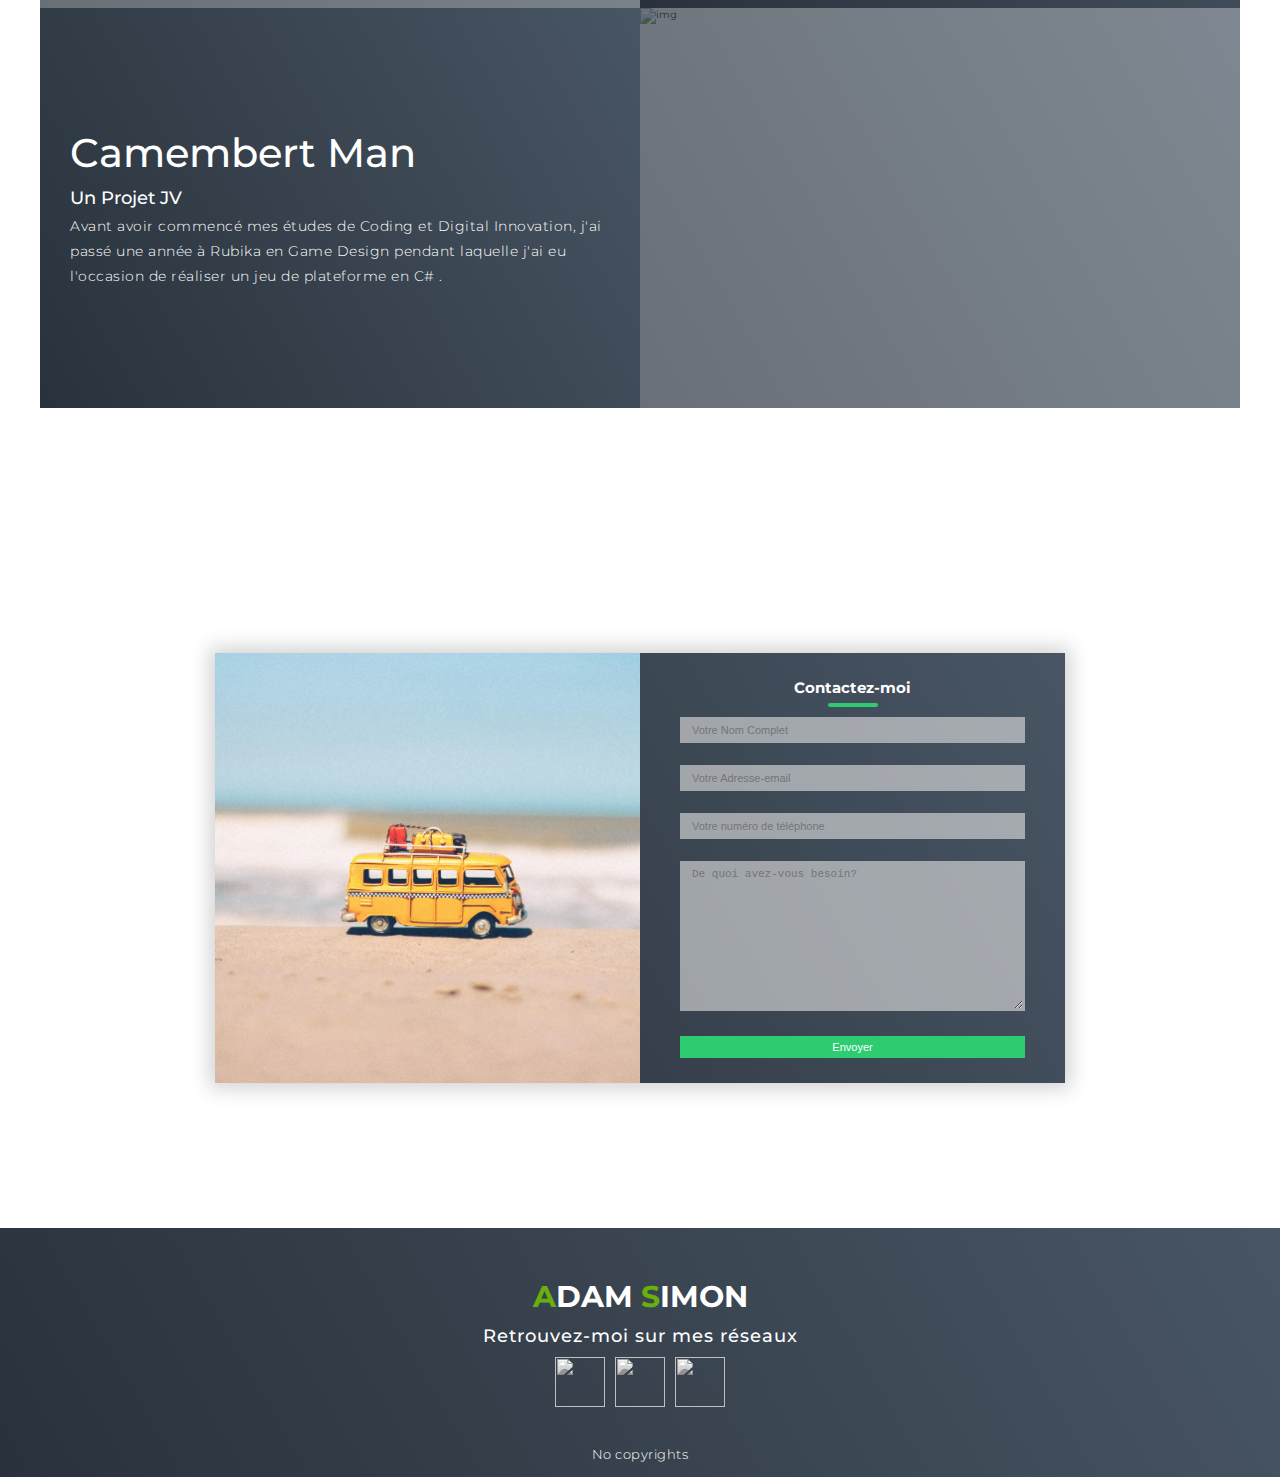
==== commit 103dcb22: "alt on img" ====
--- a/index.html
+++ b/index.html
@@ -1,10 +1,10 @@
 <!DOCTYPE html>
-<html lang="en">
+<html lang="fr">
 
 <head>
   <meta charset="UTF-8">
   <meta name="viewport" content="width=device-width, initial-scale=1.0">
-  <meta name="description" content="Portfolio d'Adam Simon, étudiant en Coding & Digital Innovation, et futur développeur Web et Mobile. Vous pouvez me contacter pour du HTML, CSS, JS, PHP, SQL."></head><br/><br/>
+  <meta name="description" content="Portfolio d'Adam Simon, étudiant en Coding & Digital Innovation, et futur développeur Web et Mobile. Contactez-moi pour du front/back"></head><br/><br/>
   <link rel="stylesheet" href="build.css">
   <title>Portfolio Adam SIMON</title>
 </head>
@@ -58,19 +58,19 @@
       </div>
       <div class="competence-bottom">
         <div class="itemCompetence">
-          <div class="icon"><img src="images/html-5.png" alt=""></div>
+          <div class="icon"><img src="images/html-5.png" alt="img"></div>
           <p>-------------------------------------------------------------------------</p>
         </div>
         <div class="itemCompetence">
-          <div class="icon"><img src="images/css-3.png" alt=""></div>
+          <div class="icon"><img src="images/css-3.png" alt="img"></div>
           <p>-------------------------------------------------------------------------</p>
         </div>
         <div class="itemCompetence">
-          <div class="icon"><img src="images/js.png" alt=""></div>
+          <div class="icon"><img src="images/js.png" alt="img"></div>
           <p>-------------------------------------------------------------------------</p>
         </div>
         <div class="itemCompetence">
-          <div class="icon"><img src="images/php.png" alt=""></div>
+          <div class="icon"><img src="images/php.png" alt="img"></div>
           <p>-------------------------------------------------------------------------</p>
         </div>
       </div>
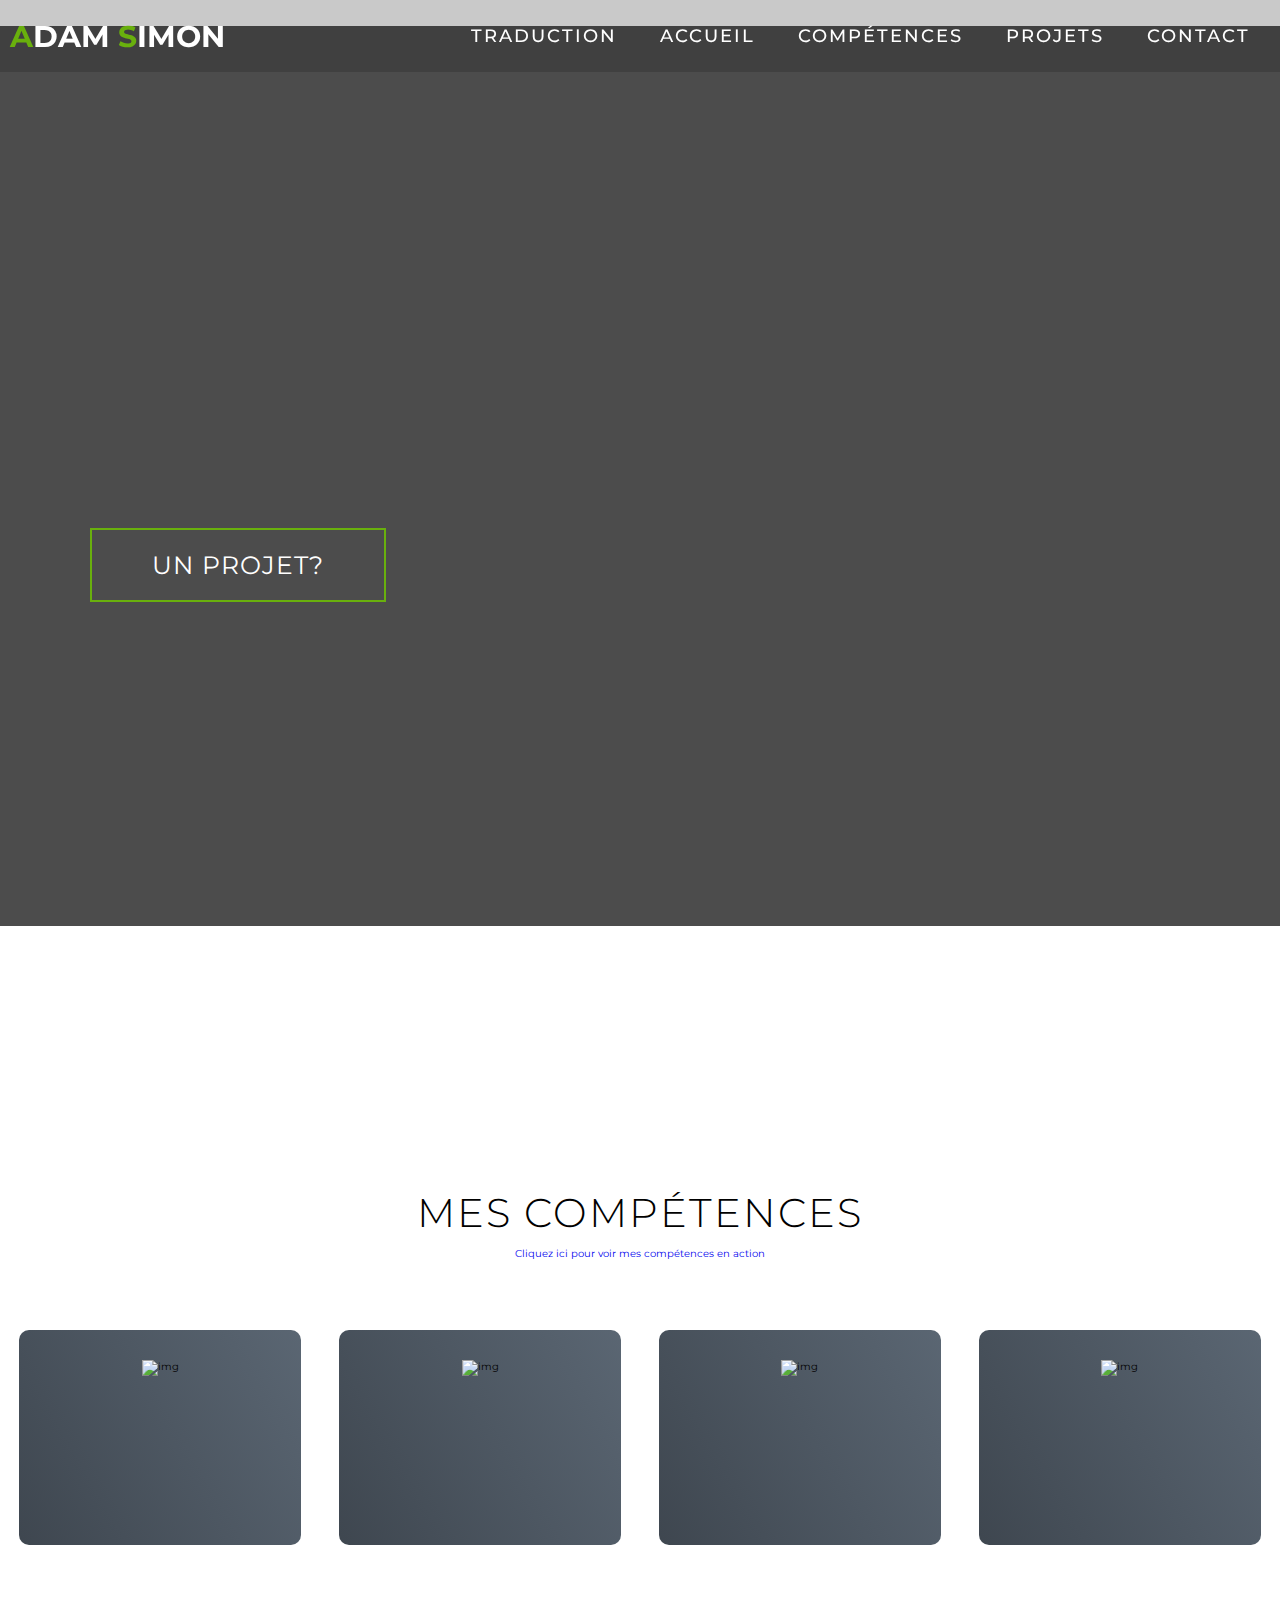
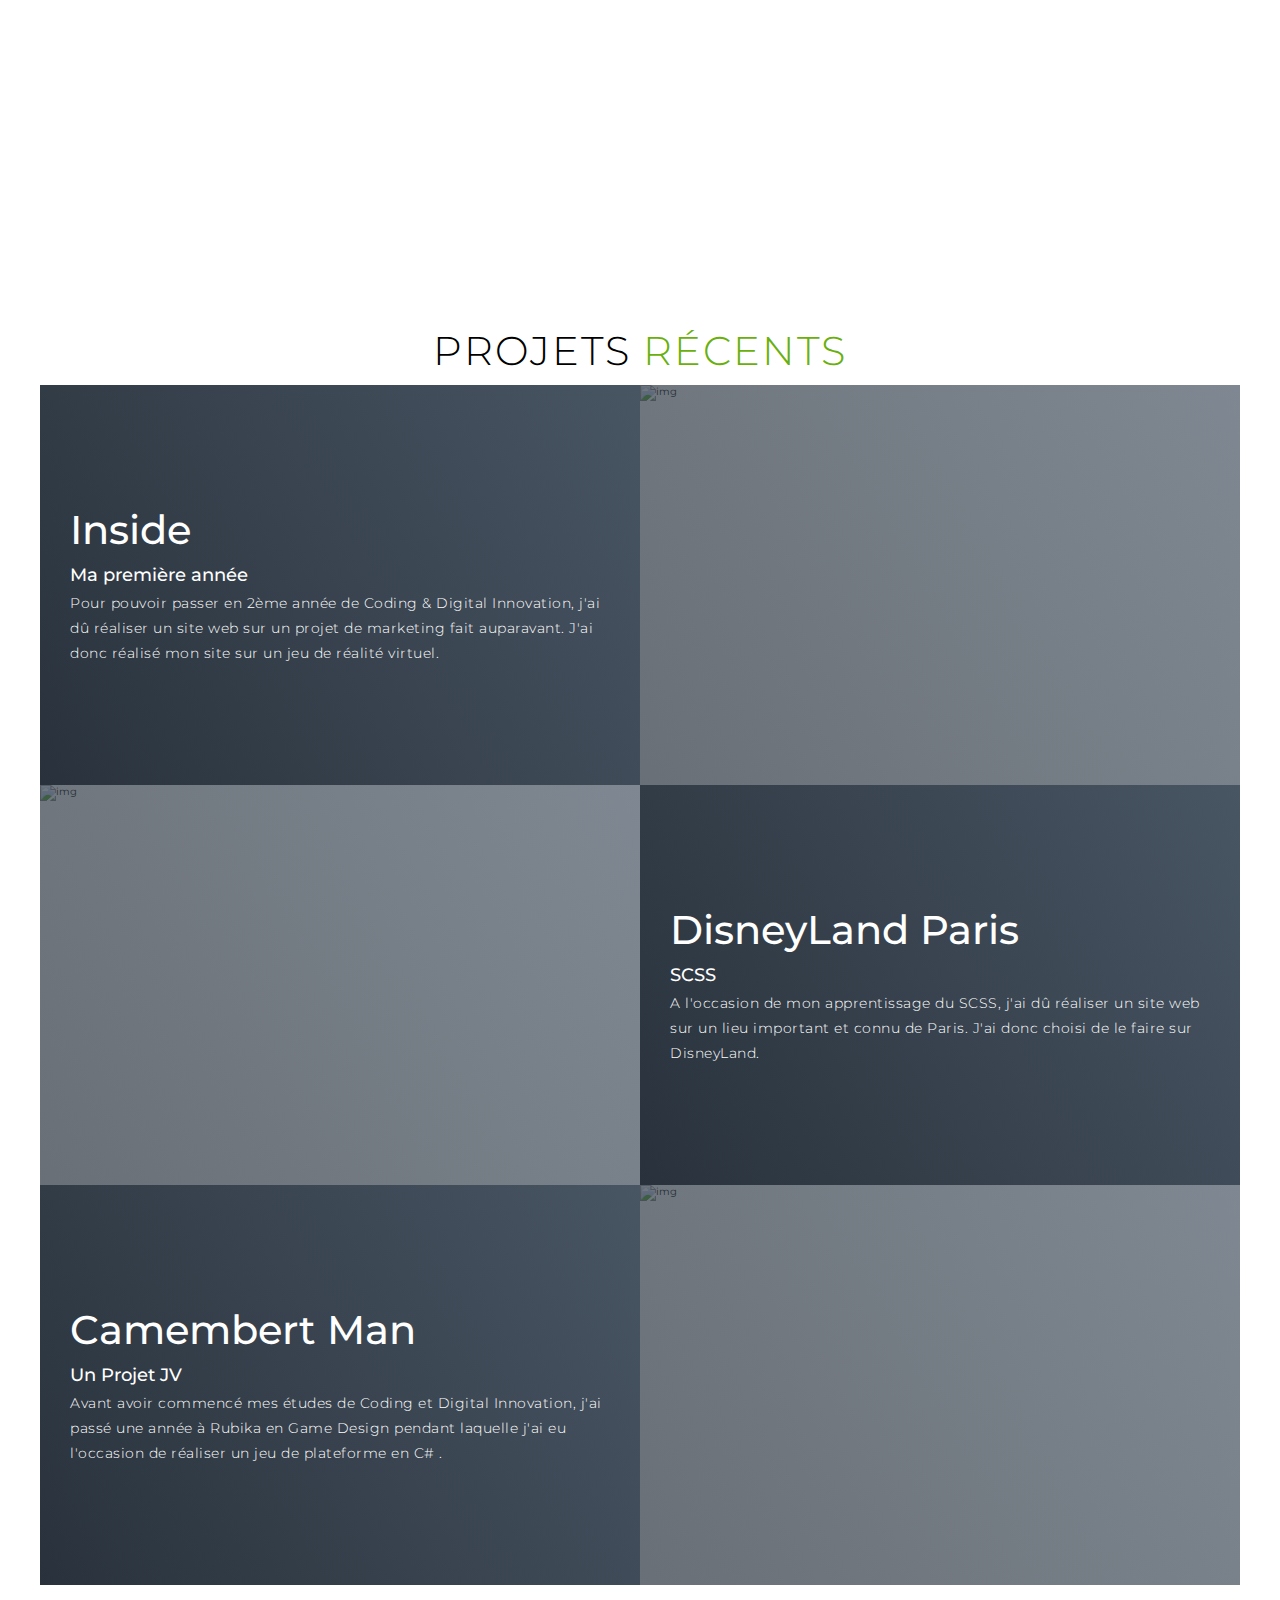
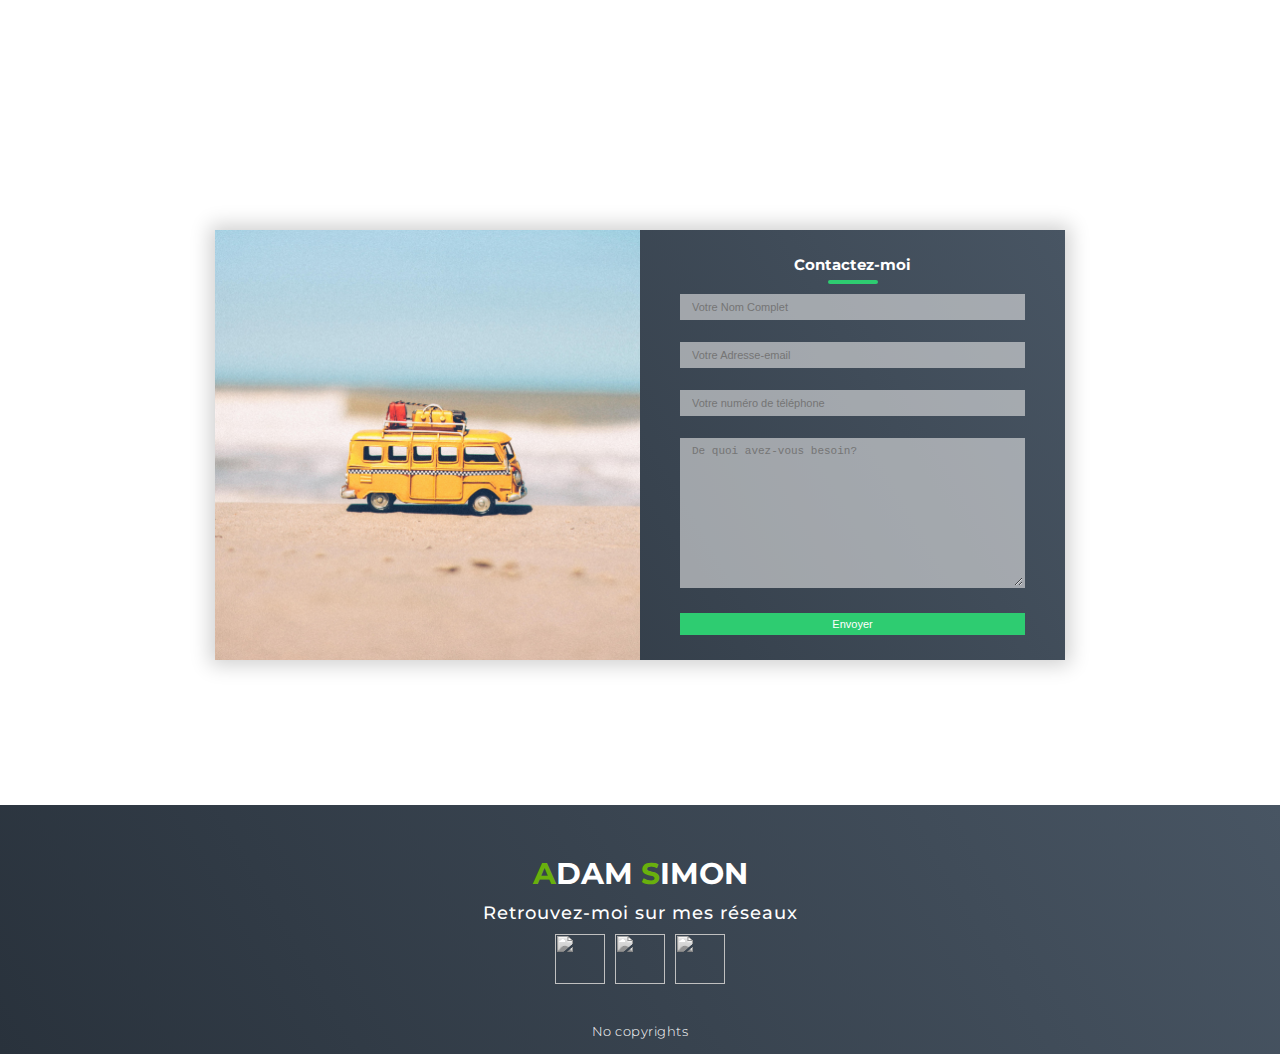
==== commit 303820fc: "H1 en H2" ====
--- a/index.html
+++ b/index.html
@@ -40,9 +40,9 @@
   <section id="adam">
     <div class="adam container">
       <div>
-        <h1 class="TLSalut">Salut, <span></span></h1>
-        <h1 class="TLJesuis">je suis <span></span></h1>
-        <h1>Adam <span></span></h1>
+        <h2 class="TLSalut">Salut, <span></span></h2>
+        <h2 class="TLJesuis">je suis <span></span></h2>
+        <h2>Adam <span></span></h2>
         <a href="#contact" type="button" class="cta TLUnProjet">Un Projet?</a>
       </div>
     </div>
@@ -53,7 +53,7 @@
    <section id="competences">
     <div class="competences container">
       <div class="competence-top">
-        <h1 class="section-title TLMesCompetences">Mes Compétences</h1>
+        <h2 class="section-title TLMesCompetences">Mes Compétences</h2>
         <a class="TLDemo" href="competences.html" target="_blank">Cliquez ici pour voir mes compétences en action</a>
       </div>
       <div class="competence-bottom">
@@ -81,7 +81,7 @@
   <section id="projects">
     <div class="projects container">
       <div class="projects-header">
-        <h1 class="section-title TLProjetsrecents">Projets <span>Récents</span></h1>
+        <h2 class="section-title TLProjetsrecents">Projets <span>Récents</span></h2>
       </div>
       <div class="all-projects">
         <div class="project-item">
--- a/build.css
+++ b/build.css
@@ -281,7 +281,7 @@
   padding: 0 50px;
   justify-content: flex-start;
 }
-#adam h1 {
+#adam h2 {
   display: block;
   width: fit-content;
   font-size: 4rem;
@@ -290,26 +290,26 @@
   animation: text_reveal 0.5s ease forwards;
   animation-delay: 1s;
 }
-#adam h1:nth-child(1) {
+#adam h2:nth-child(1) {
   animation-delay: 1s;
 }
-#adam h1:nth-child(1) span {
+#adam h2:nth-child(1) span {
   animation-delay: 0.5s;
 }
-#adam h1:nth-child(2) {
+#adam h2:nth-child(2) {
   animation-delay: 2s;
 }
-#adam h1:nth-child(2) span {
+#adam h2:nth-child(2) span {
   animation-delay: 1.5s;
 }
-#adam h1:nth-child(3) {
+#adam h2:nth-child(3) {
   animation: text_reveal_name 0.5s ease forwards;
   animation-delay: 3s;
 }
-#adam h1:nth-child(3) span {
+#adam h2:nth-child(3) span {
   animation-delay: 2.5s;
 }
-#adam h1 span {
+#adam h2 span {
   position: absolute;
   top: 0;
   left: 0;
@@ -350,7 +350,7 @@
 #competences .itemCompetence {
   flex-basis: 80%;
   display: flex;
-  align-items: flex-start;
+  align-items: center;
   justify-content: center;
   flex-direction: column;
   padding: 30px;
@@ -371,14 +371,8 @@
   opacity: 0.9;
   z-index: -1;
 }
-#competences .itemCompetence h2 {
-  font-size: 2rem;
-  color: white;
-  margin-bottom: 10px;
-  text-transform: uppercase;
-}
 #competences .itemCompetence p {
-  color: white;
+  color: transparent;
   text-align: left;
 }
 
@@ -596,14 +590,6 @@
   background-color: #fff;
 }
 
-@media screen and (max-width: 880px) {
-  .contact-box {
-    grid-template-columns: 1fr;
-  }
-  .left {
-    height: 200px;
-  }
-}
 @media only screen and (min-width: 1200px) {
   #header .hamburger {
     display: none;
@@ -630,6 +616,14 @@
     padding: 0.25em 0.75em;
   }
 }
+@media screen and (max-width: 880px) {
+  .contact-box {
+    grid-template-columns: 1fr;
+  }
+  .left {
+    height: 200px;
+  }
+}
 @media only screen and (min-width: 768px) {
   .cta {
     font-size: 2.5rem;
@@ -662,5 +656,11 @@
     height: 100%;
   }
 }
+@media only screen and (min-width: 1200px) {
+  #competences .competence-bottom .itemCompetence {
+    flex-basis: 22%;
+    margin: 1.5%;
+  }
+}
 
 /*# sourceMappingURL=build.css.map */
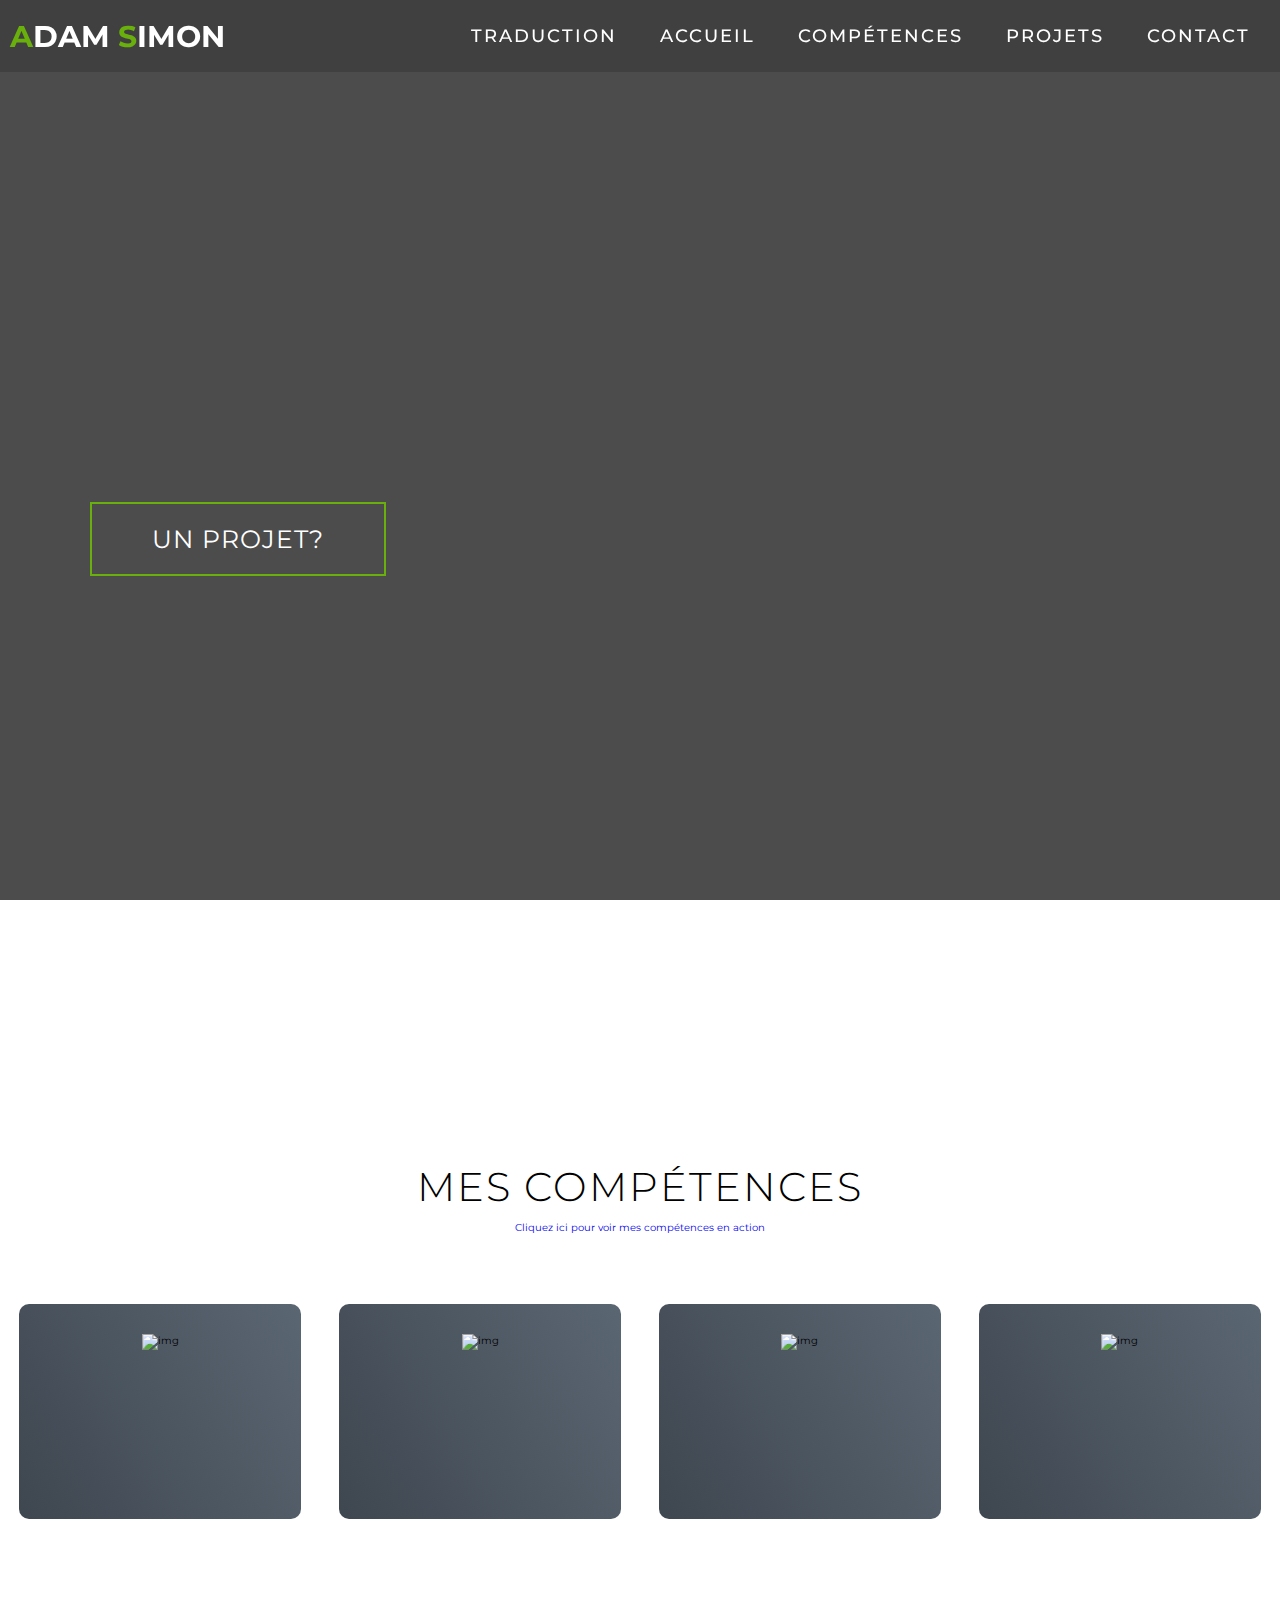
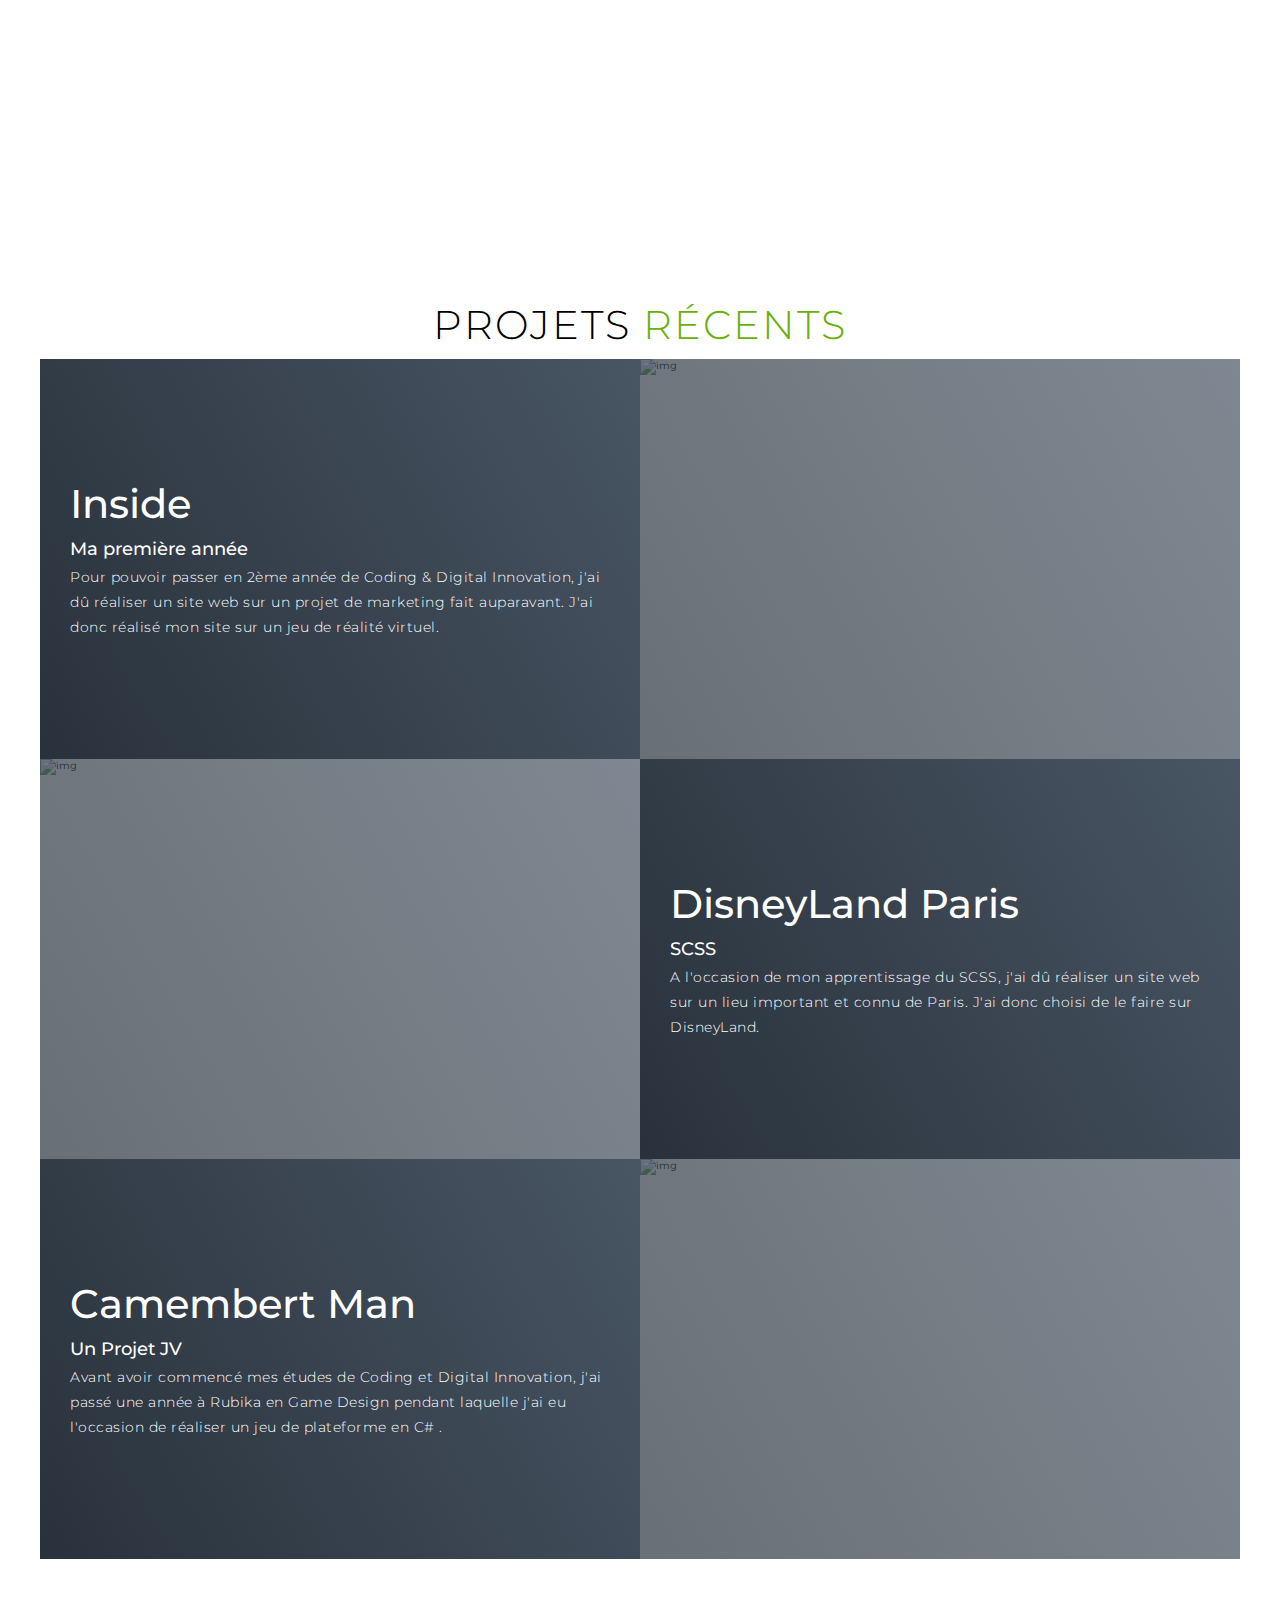
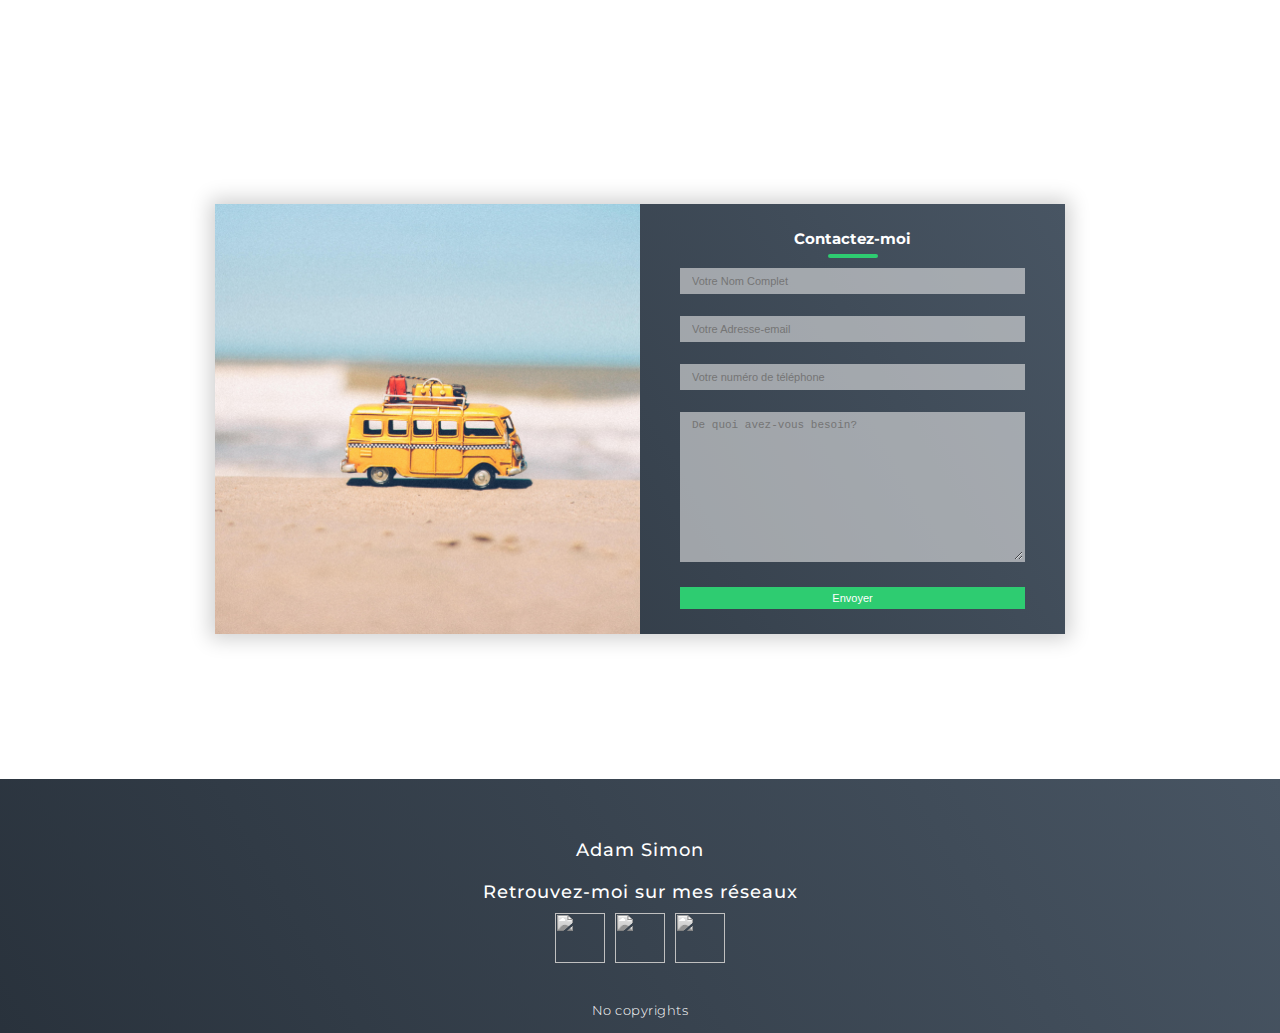
==== commit 81cac746: ":sparkles: FavIcon" ====
--- a/index.html
+++ b/index.html
@@ -4,8 +4,9 @@
 <head>
   <meta charset="UTF-8">
   <meta name="viewport" content="width=device-width, initial-scale=1.0">
-  <meta name="description" content="Portfolio d'Adam Simon, étudiant en Coding & Digital Innovation, et futur développeur Web et Mobile. Contactez-moi pour du front/back"></head><br/><br/>
+  <meta name="description" content="Portfolio d'Adam Simon, étudiant en Coding & Digital Innovation, et futur développeur Web et Mobile. Contactez-moi pour du front/back">
   <link rel="stylesheet" href="build.css">
+  <link rel="icon" type="image" sizes="16x16" href="images/favicon.png">
   <title>Portfolio Adam SIMON</title>
 </head>
 
@@ -138,7 +139,7 @@
   <section id="footer">
     <div class="footer container">
       <div class="marque">
-        <h1><span>A</span>dam <span>S</span>imon</h1>
+        <h2><span>A</span>dam <span>S</span>imon</h2>
       </div>
       <h2 class="TLFooter">Retrouvez-moi sur mes réseaux</h2>
       <div class="social-icon">
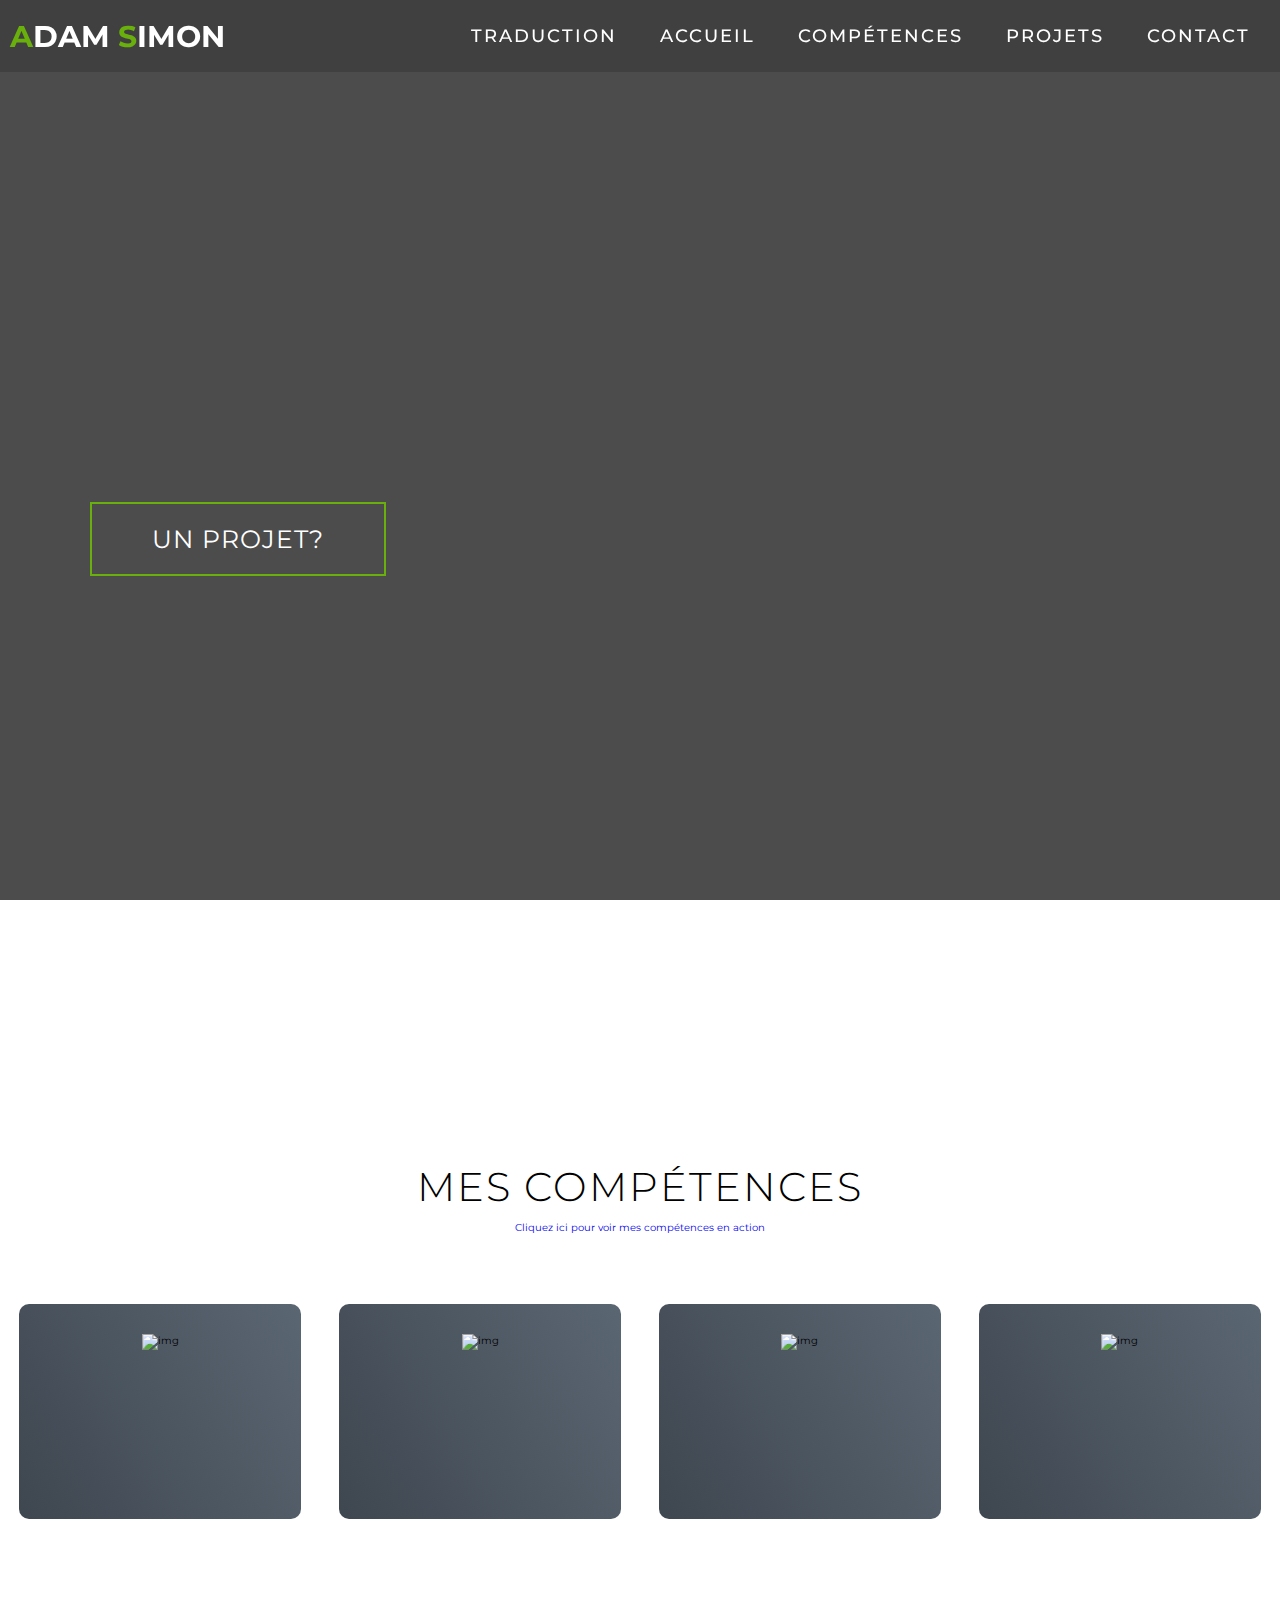
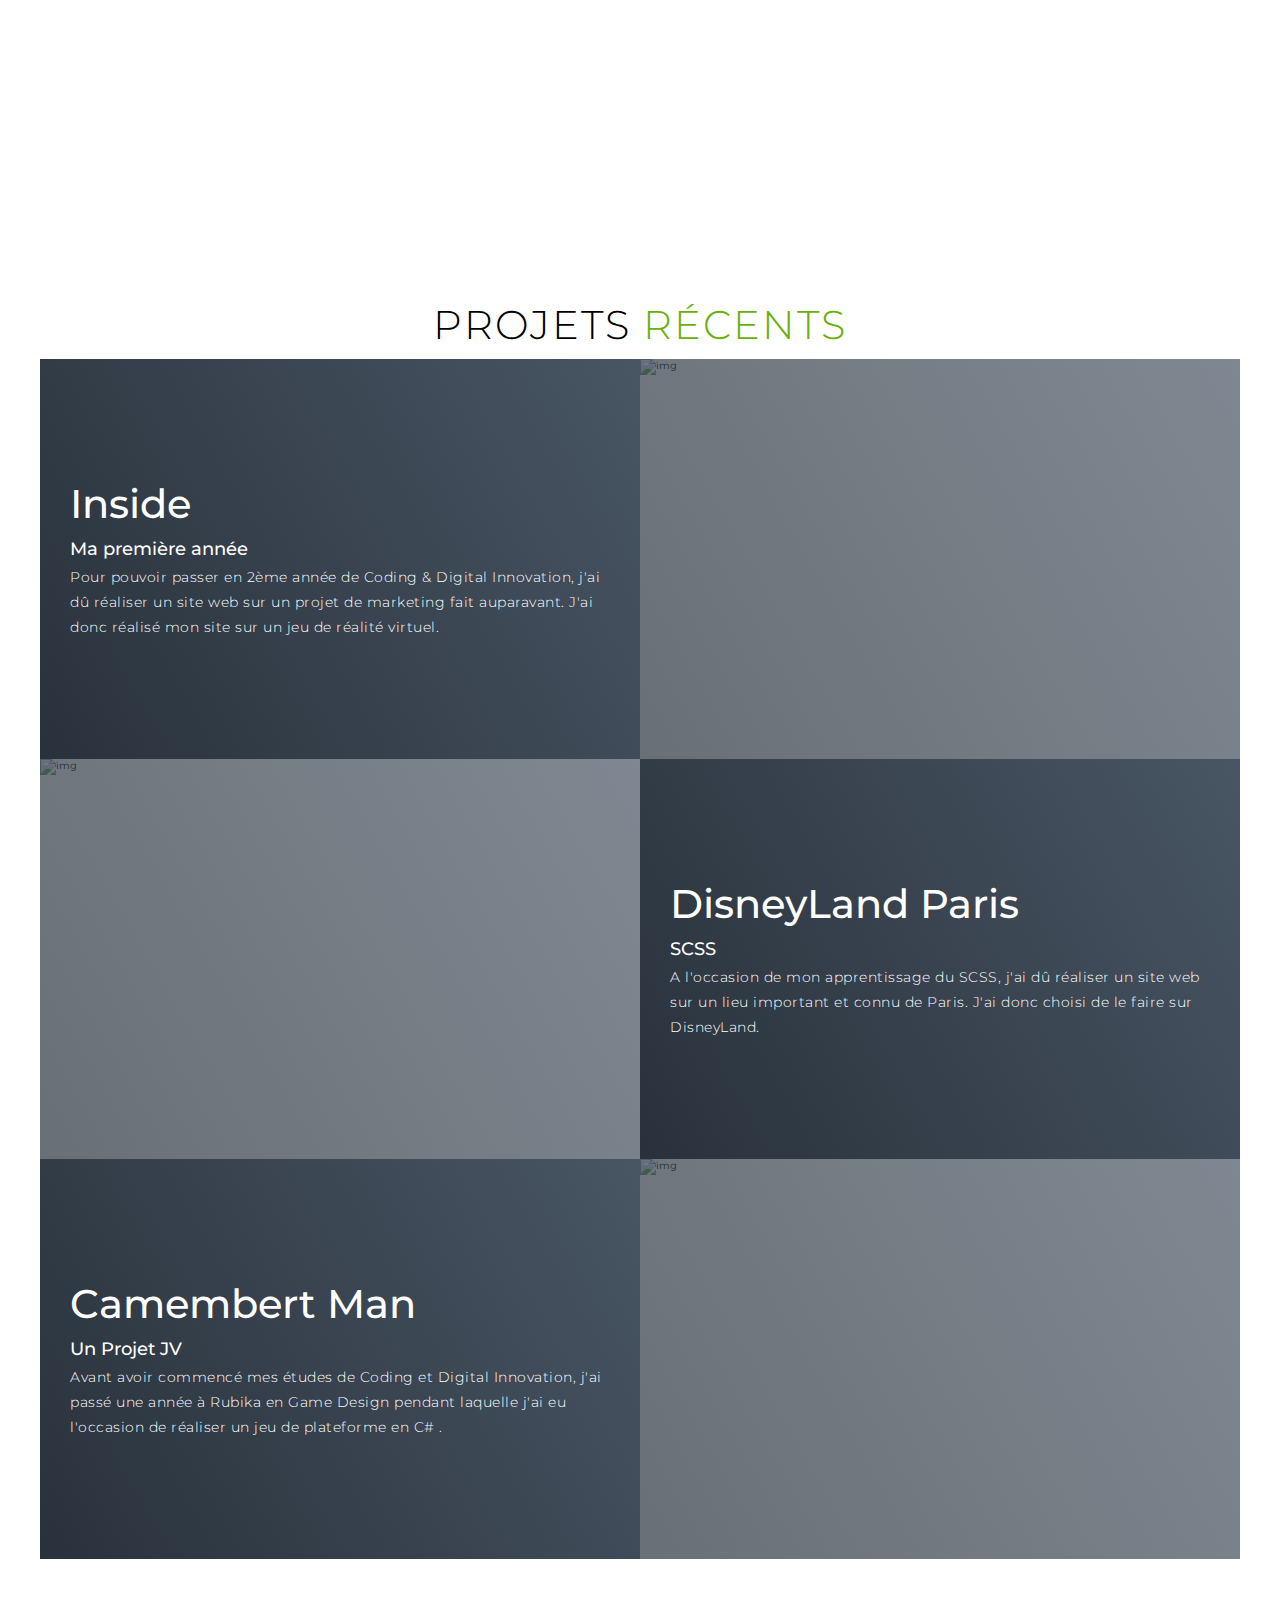
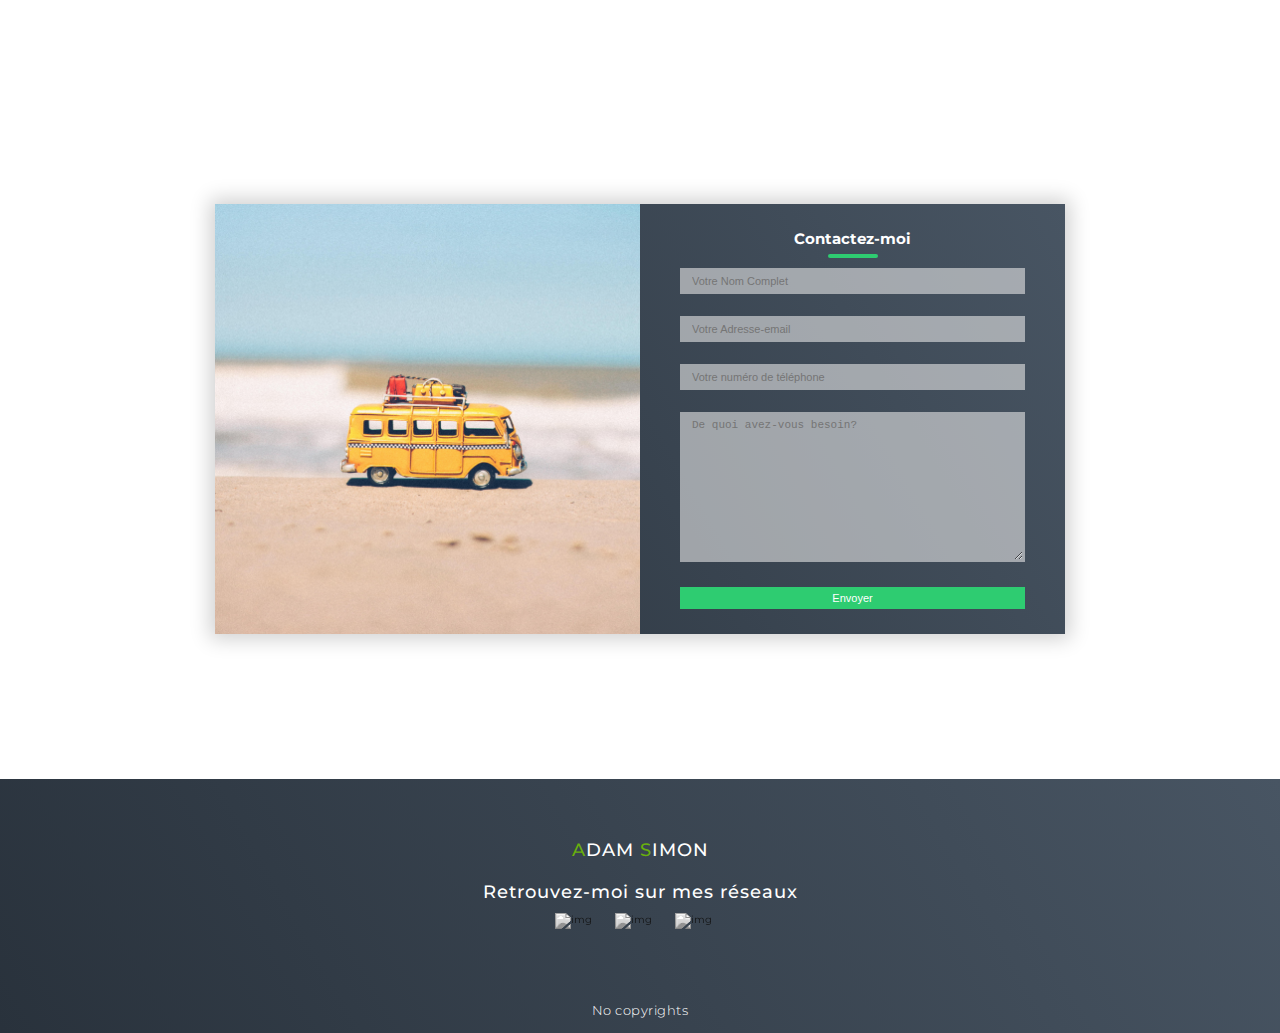
==== commit 6ea46c65: "Boost SEO (txt invisible)" ====
--- a/index.html
+++ b/index.html
@@ -6,6 +6,7 @@
   <meta name="viewport" content="width=device-width, initial-scale=1.0">
   <meta name="description" content="Portfolio d'Adam Simon, étudiant en Coding & Digital Innovation, et futur développeur Web et Mobile. Contactez-moi pour du front/back">
   <link rel="stylesheet" href="build.css">
+  <link rel="apple-touch-icon" sizes="180x180" href="images/apple-touch-icon.png">
   <link rel="icon" type="image" sizes="16x16" href="images/favicon.png">
   <title>Portfolio Adam SIMON</title>
 </head>
@@ -144,19 +145,23 @@
       <h2 class="TLFooter">Retrouvez-moi sur mes réseaux</h2>
       <div class="social-icon">
         <div class="social-item">
-          <a href="#"><img src="https://img.icons8.com/fluency/48/null/instagram-new.png" target="_blank"/></a>
+          <a href="#" target="_blank"><img src="https://img.icons8.com/fluency/48/null/instagram-new.png" alt="img"/></a>
         </div>
         <div class="social-item">
-          <a href="https://fr.linkedin.com/in/adam-simon-idf?trk=public_profile_browsemap" target="_blank"><img src="https://img.icons8.com/3d-fluency/94/null/linkedin.png"/></a>
+          <a href="https://fr.linkedin.com/in/adam-simon-idf?trk=public_profile_browsemap" target="_blank"><img src="https://img.icons8.com/3d-fluency/94/null/linkedin.png" alt="img"/></a>
         </div>
         <div class="social-item">
-          <a href="https://github.com/MortyOW" target="_blank"><img src="https://img.icons8.com/plasticine/100/null/github-squared.png"/></a>
+          <a href="https://github.com/MortyOW" target="_blank"><img src="https://img.icons8.com/plasticine/100/null/github-squared.png" alt="img"/></a>
         </div>
       </div>
       <p>No copyrights</p>
     </div>
   </section>
-  
+
+
+  <div class="nope">
+  <h5>Lorem ipsum dolor sit amet consectetur adipisicing elit. Molestias repudiandae accusantium delectus iusto? Ex veritatis consequatur veniam praesentium rerum tempore, sapiente ipsa accusantium incidunt qui temporibus voluptas ducimus reprehenderit doloribus alias. Nostrum quibusdam quasi tenetur, itaque eos corrupti id, laborum, ducimus in quis consequuntur possimus perspiciatis omnis nobis eum fugit! Quos, quod! Veniam nulla, neque recusandae repudiandae ipsam assumenda perferendis eligendi, distinctio non nihil illum ipsum magnam sunt totam quam, voluptatibus maxime rerum enim praesentium nobis! Numquam non possimus deleniti, voluptatem est saepe. Nisi, asperiores maxime. Perferendis esse delectus expedita perspiciatis. Rem vel ducimus voluptatem quae natus nam, modi ex quisquam deserunt eius! Vitae quibusdam nostrum repellat in assumenda, sint minima omnis molestiae, incidunt, fugit fugiat provident? Nemo natus, nisi labore hic fugit, aut sapiente expedita excepturi pariatur dolore sint ab dolores temporibus laudantium corrupti beatae aspernatur! Architecto explicabo quod veritatis repellendus aliquid natus molestiae dolores. Asperiores, tempora. Voluptas, laudantium!</h5>
+  </div>
   
 
 
--- a/build.css
+++ b/build.css
@@ -75,6 +75,14 @@
   color: white;
 }
 .marque h1 span {
+  color: rgb(105, 176, 13);
+}
+.marque h2 {
+  font-size: 3rem;
+  text-transform: uppercase;
+  color: white;
+}
+.marque h2 span {
   color: rgb(105, 176, 13);
 }
 
@@ -590,6 +598,10 @@
   background-color: #fff;
 }
 
+.nope {
+  display: none;
+}
+
 @media only screen and (min-width: 1200px) {
   #header .hamburger {
     display: none;
@@ -663,4 +675,4 @@
   }
 }
 
-/*# sourceMappingURL=build.css.map */
+/*# sourceMappingURL=build.CSS.map */
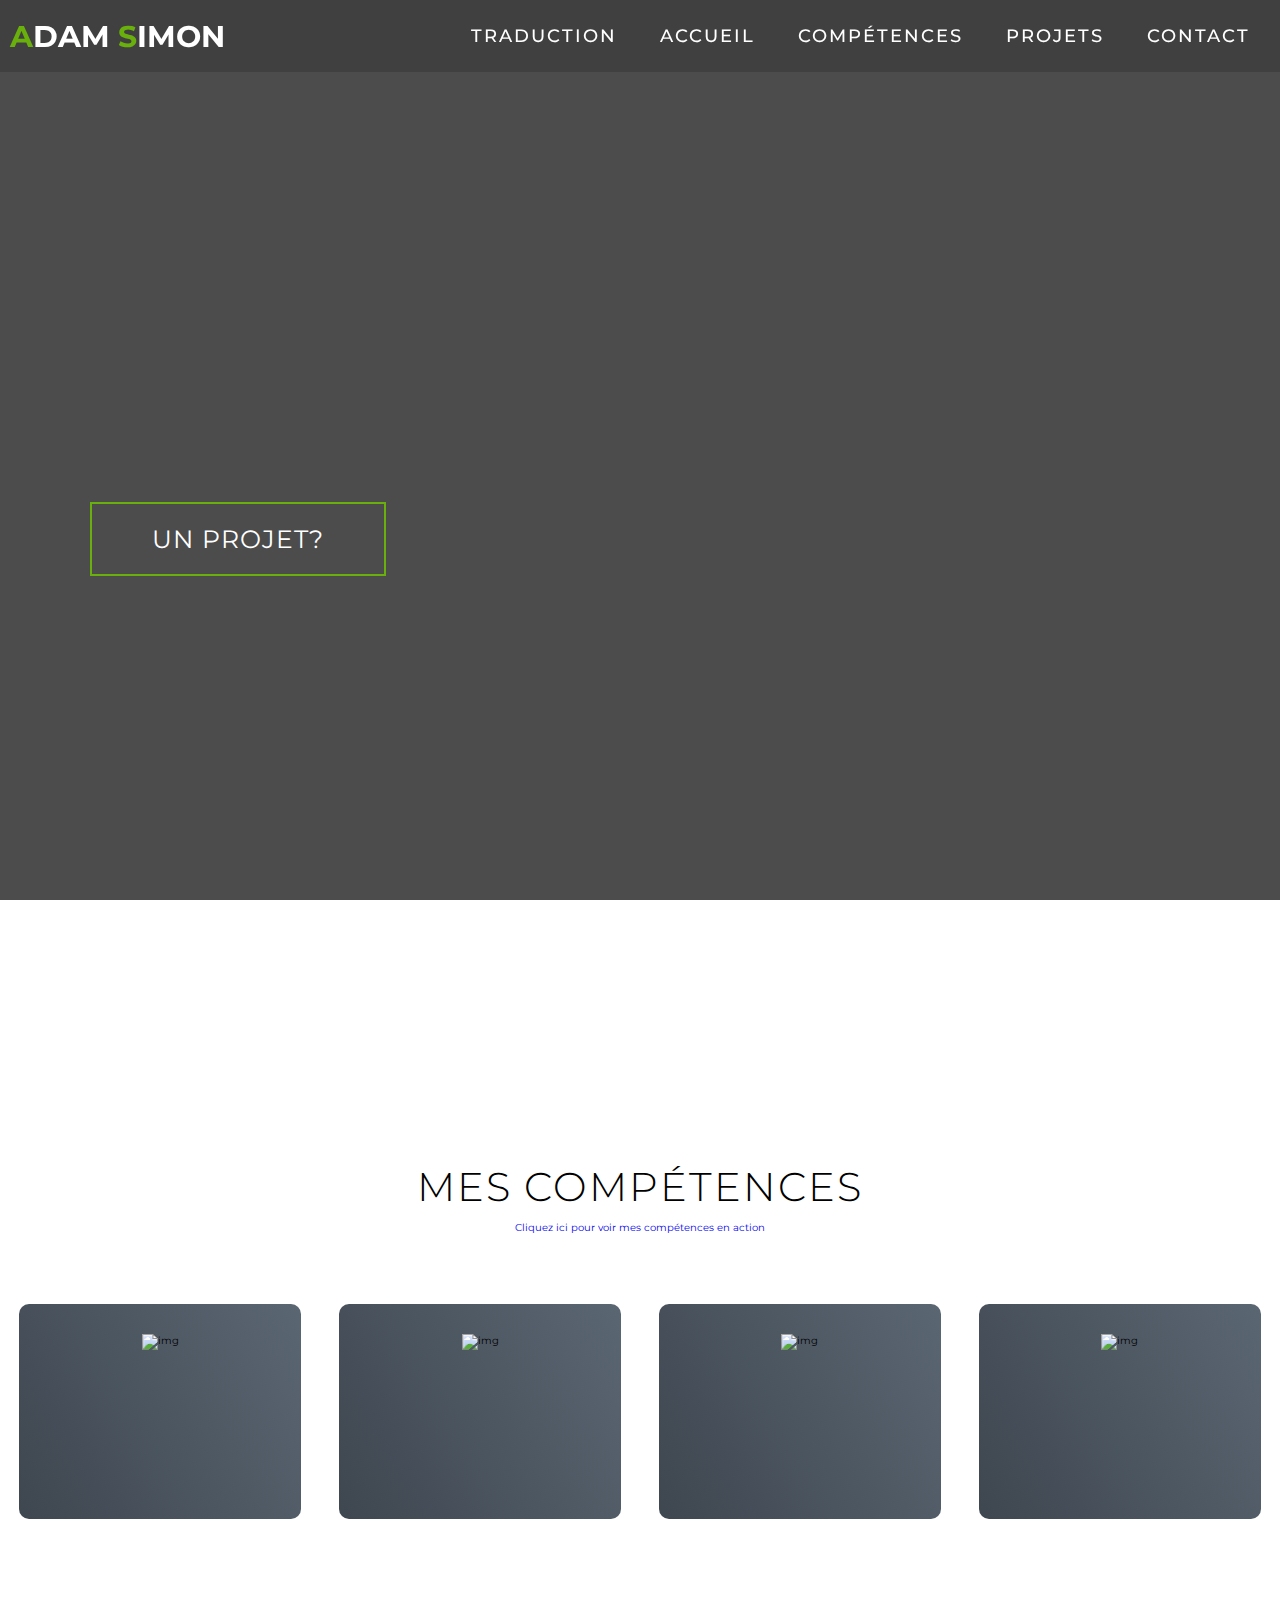
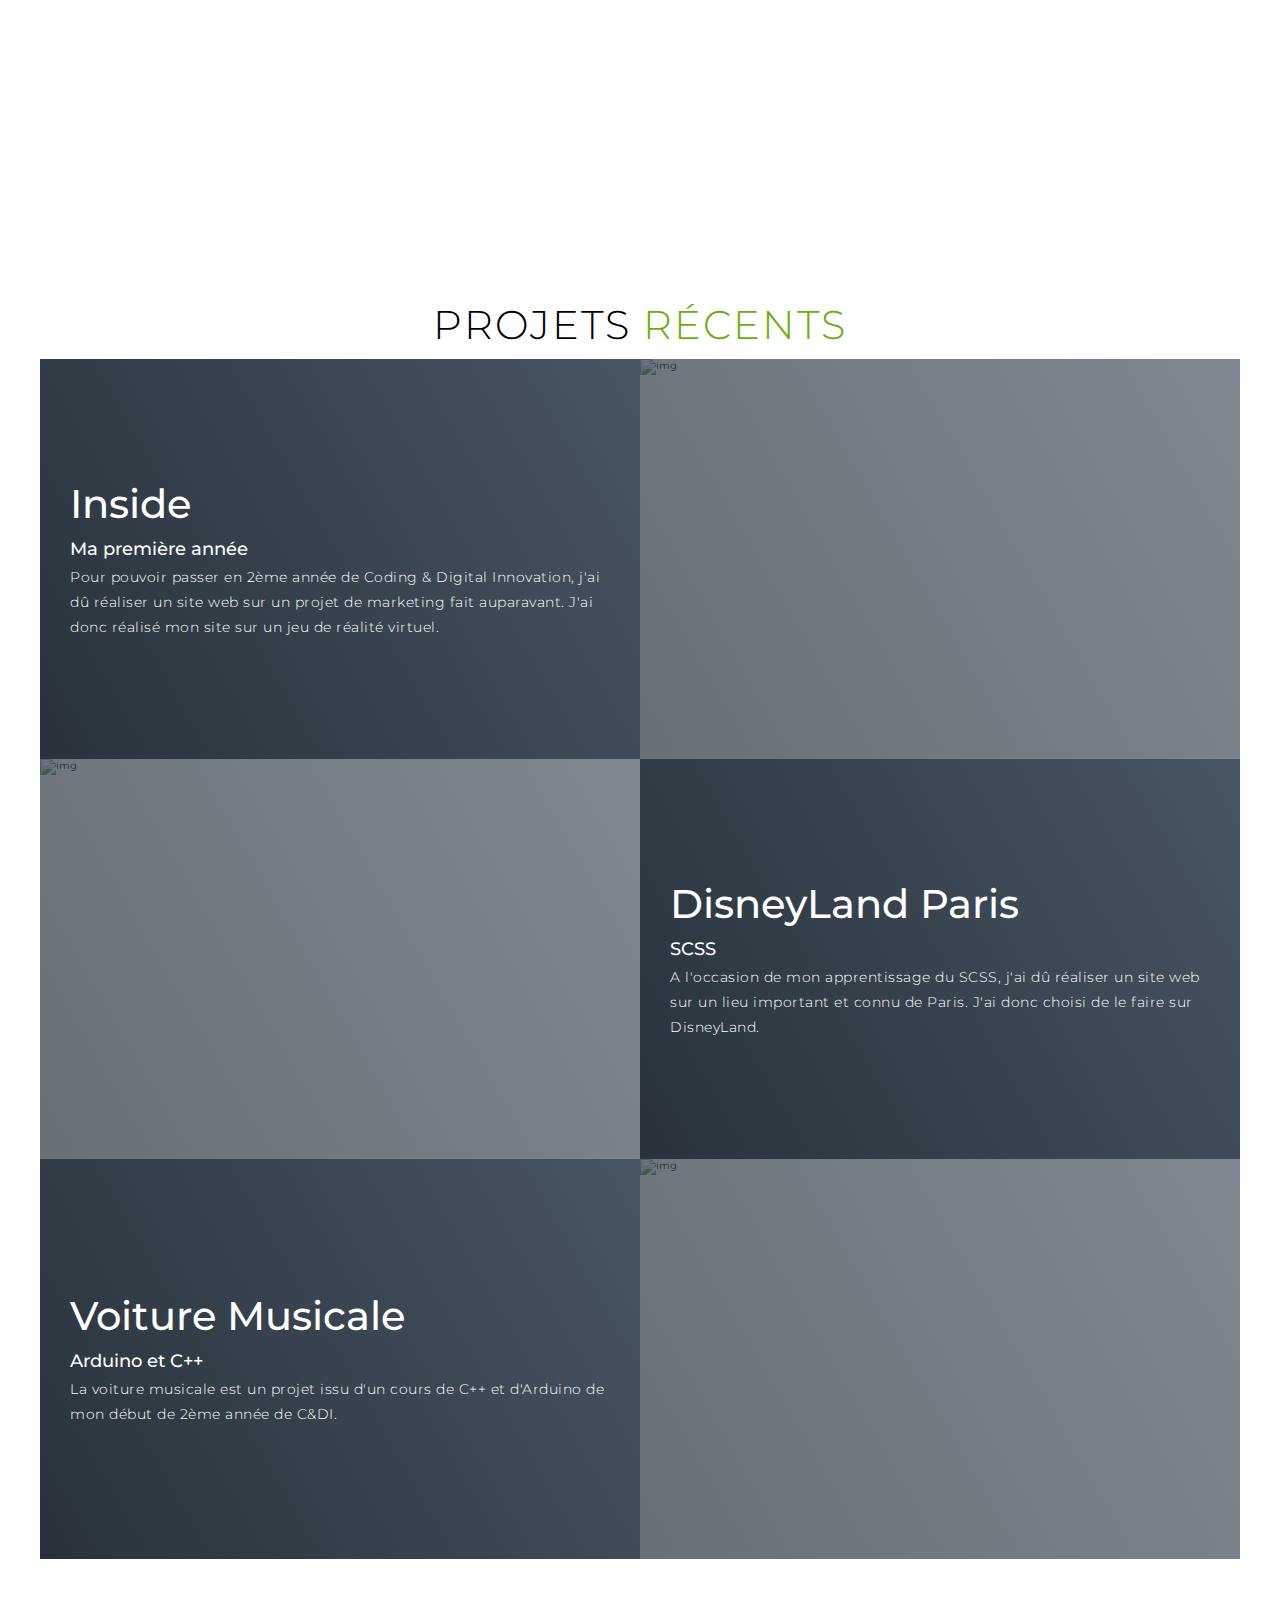
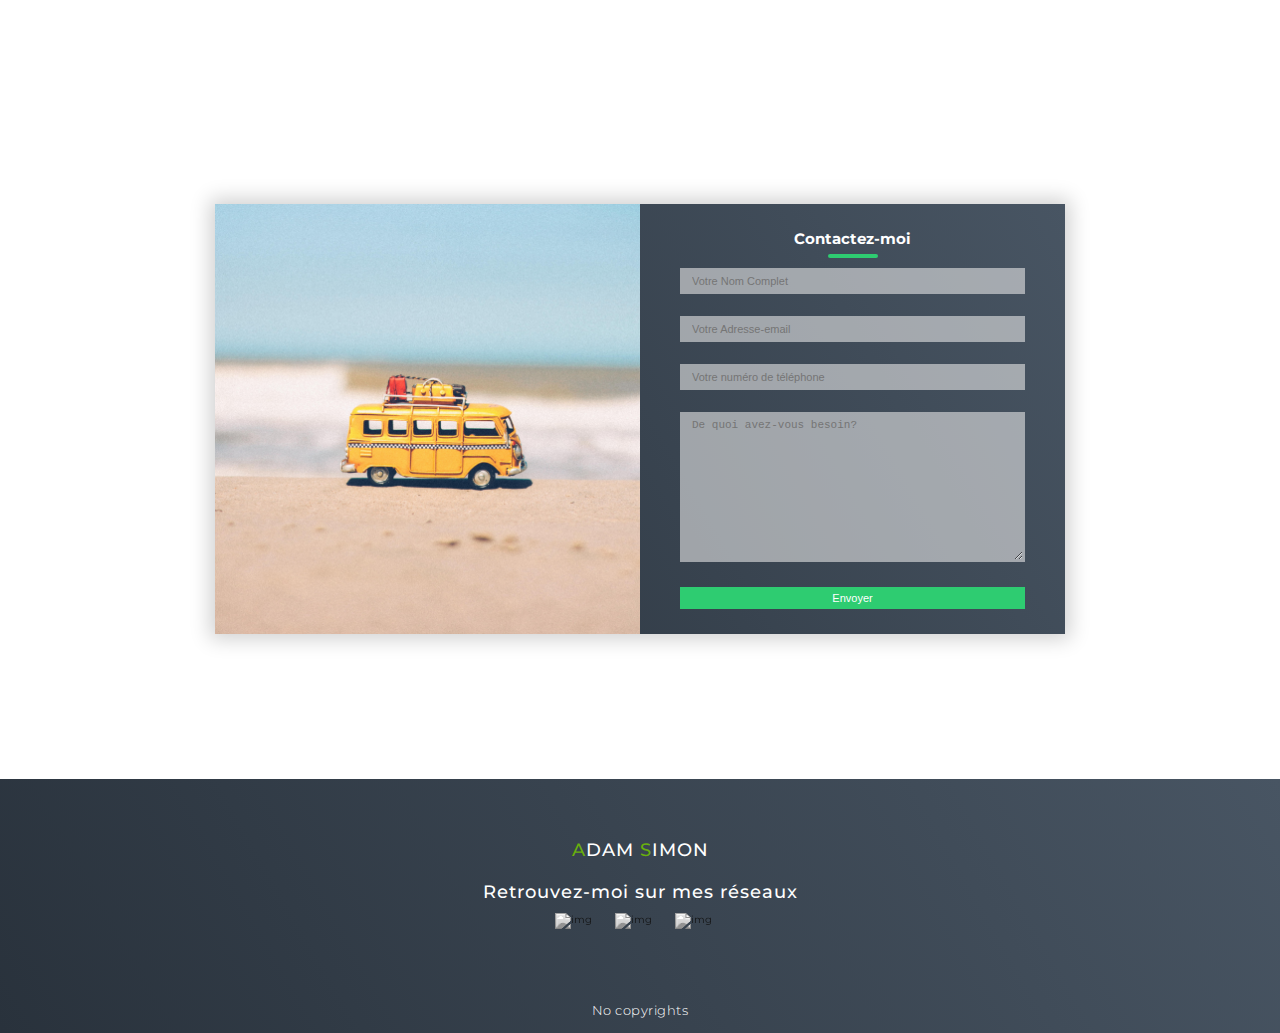
==== commit c8fc4f5a: "Update index.html" ====
--- a/index.html
+++ b/index.html
@@ -14,6 +14,8 @@
 <body>
 <script src="onepage.js" defer></script>
 
+
+<!-- Section Header avec Navbar -->
   <section id="header">
     <div class="header container">
       <div class="navbar">
@@ -38,7 +40,7 @@
     </div>
   </section>
 
-
+<!-- Bannière avec Apparition de texte-->
   <section id="adam">
     <div class="adam container">
       <div>
@@ -51,7 +53,7 @@
   </section>
 
 
-
+<!-- Section Compétences -->
    <section id="competences">
     <div class="competences container">
       <div class="competence-top">
@@ -79,7 +81,7 @@
     </div>
   </section>
 
-
+<!-- Section Projets -->
   <section id="projects">
     <div class="projects container">
       <div class="projects-header">
@@ -108,9 +110,9 @@
         </div>
         <div class="project-item">
           <div class="project-info">
-            <a href="#">Camembert Man</a>
-            <h2 class="TLJv">Un Projet JV</h2>
-            <p class="TLText3">Avant avoir commencé mes études de Coding et Digital Innovation, j'ai passé une année à Rubika en Game Design pendant laquelle j'ai eu l'occasion de réaliser un jeu de plateforme en C# .</p>
+            <a href="https://github.com/MortyOW/ARDUINO">Voiture Musicale</a>
+            <h2 class="TLJv">Arduino et C++</h2>
+            <p class="TLText3">La voiture musicale est un projet issu d'un cours de C++ et d'Arduino de mon début de 2ème année de C&DI.</p>
           </div>
           <div class="project-img">
             <img src="images/camembertman" alt="img">
@@ -120,7 +122,7 @@
     </div>
   </section>
 
-
+<!-- Section Contact (form)-->
   <section id="contact">
     <div class="container2">
       <div class="contact-box">
@@ -137,6 +139,7 @@
     </div>
   </section>
 
+  <!-- Footer -->
   <section id="footer">
     <div class="footer container">
       <div class="marque">
@@ -145,7 +148,7 @@
       <h2 class="TLFooter">Retrouvez-moi sur mes réseaux</h2>
       <div class="social-icon">
         <div class="social-item">
-          <a href="#" target="_blank"><img src="https://img.icons8.com/fluency/48/null/instagram-new.png" alt="img"/></a>
+          <a href="https://www.instagram.com/lmf.ad" target="_blank"><img src="https://img.icons8.com/fluency/48/null/instagram-new.png" alt="img"/></a>
         </div>
         <div class="social-item">
           <a href="https://fr.linkedin.com/in/adam-simon-idf?trk=public_profile_browsemap" target="_blank"><img src="https://img.icons8.com/3d-fluency/94/null/linkedin.png" alt="img"/></a>
@@ -158,14 +161,31 @@
     </div>
   </section>
 
-
+<!-- SEO Boost-->
   <div class="nope">
-  <h5>Lorem ipsum dolor sit amet consectetur adipisicing elit. Molestias repudiandae accusantium delectus iusto? Ex veritatis consequatur veniam praesentium rerum tempore, sapiente ipsa accusantium incidunt qui temporibus voluptas ducimus reprehenderit doloribus alias. Nostrum quibusdam quasi tenetur, itaque eos corrupti id, laborum, ducimus in quis consequuntur possimus perspiciatis omnis nobis eum fugit! Quos, quod! Veniam nulla, neque recusandae repudiandae ipsam assumenda perferendis eligendi, distinctio non nihil illum ipsum magnam sunt totam quam, voluptatibus maxime rerum enim praesentium nobis! Numquam non possimus deleniti, voluptatem est saepe. Nisi, asperiores maxime. Perferendis esse delectus expedita perspiciatis. Rem vel ducimus voluptatem quae natus nam, modi ex quisquam deserunt eius! Vitae quibusdam nostrum repellat in assumenda, sint minima omnis molestiae, incidunt, fugit fugiat provident? Nemo natus, nisi labore hic fugit, aut sapiente expedita excepturi pariatur dolore sint ab dolores temporibus laudantium corrupti beatae aspernatur! Architecto explicabo quod veritatis repellendus aliquid natus molestiae dolores. Asperiores, tempora. Voluptas, laudantium!</h5>
+  <p>L'entreprise elle-même est une entreprise très prospère. La peine de rejeter les accusateurs de l'élu ? De la vérité vient le pardon des choses présentes dans le temps du présent, les accusateurs très sages tombent, qui parfois nous conduisent au plaisir et blâment les autres pour les douleurs. La nôtre semble être détenue par certaines personnes, alors nous les amenons à la corrompre, à la peine, dans laquelle nous pouvons voir que tout le monde nous fuit ! Qui quoi! Il n'y a pas de venue, ni refus de rejeter rejetant la chose même à choisir pour endurer, la distinction n'est pas rien, cette très grande chose est le tout mais, pour les plaisirs des choses qui nous sont le plus présentes ! On ne peut jamais être satisfait, c'est souvent un plaisir. Sauf les plus durs. Il est facile de voir que vous avez été sélectionné. On mène la chose ou le plaisir qui est né, car les mœurs de n'importe qui le quittent ! La vie repousse certains d'entre nous à assumer, qu'ils soient les plus petits de tous les ennuis, qu'ils tombent, qu'ils s'enfuient, qu'ils pourvoient ? Nul ne naît s'il ne s'enfuit ici avec le travail, ou n'est préparé par un homme sage à naître avec douleur. J'expliquerai à l'architecte que la vérité est repoussée par quelque chose né des douleurs de la peine. Des temps plus difficiles. Au plaisir, loueurs ! Je suis ADAM SIMON étudiant en CODING , avec des PROJETS, COMPETENCES, beaucoup de COMPETENCES et compétences</p>
   </div>
-  
 
 
+  <script type="application/ld+json">
+    {
+      "@context": "https://adam-simon.fr",
+      "@type": "Portfolio",
+      "location": {
+        "@type": "Développeur Web",
+        "name": "Paris, France"
+      },
+      "name": "Adam Simon",
+      "offers": {
+        "@type": "Website",
+        "price": "50$ per page",
+        "priceCurrency": "USD",
+        "availability": "24/7"
+      },
+      "startDate": "2022-11-06"
+    }
+    </script>
 
 </body>
 
-</html>+</html>
